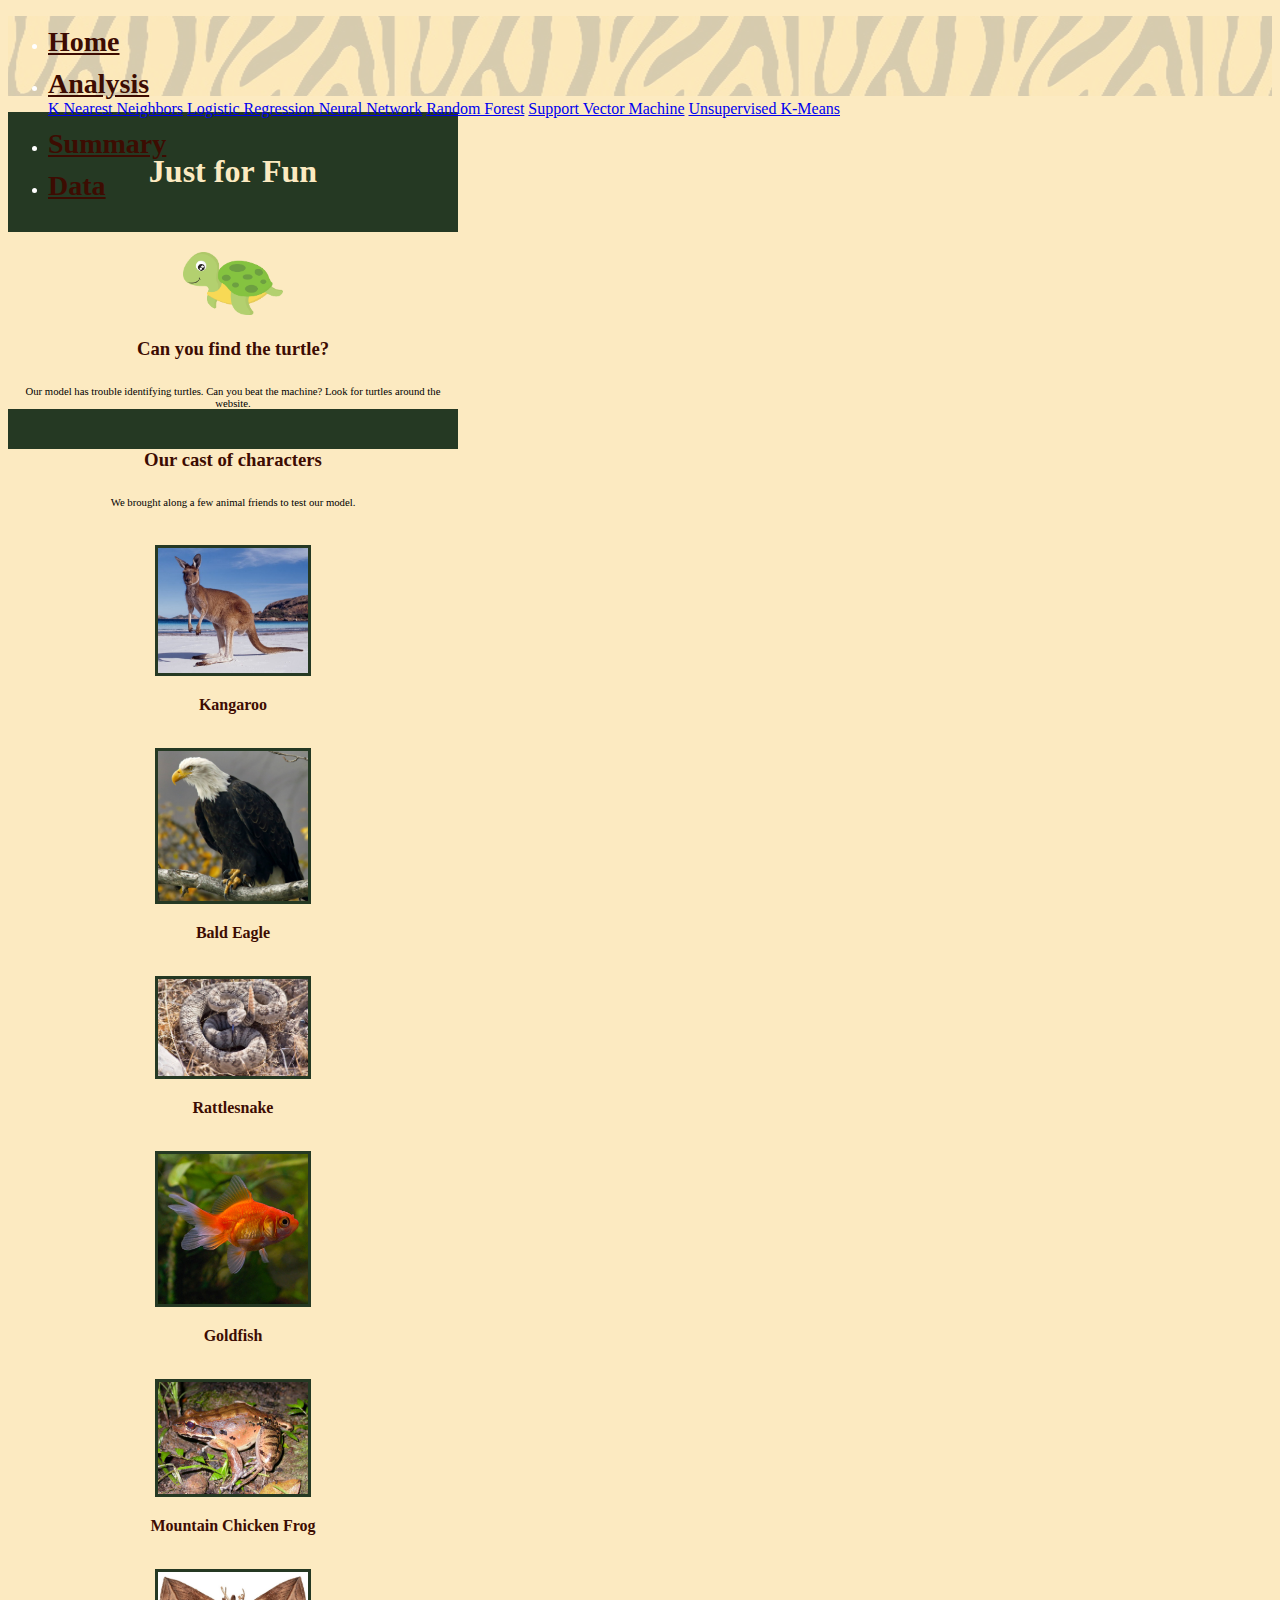
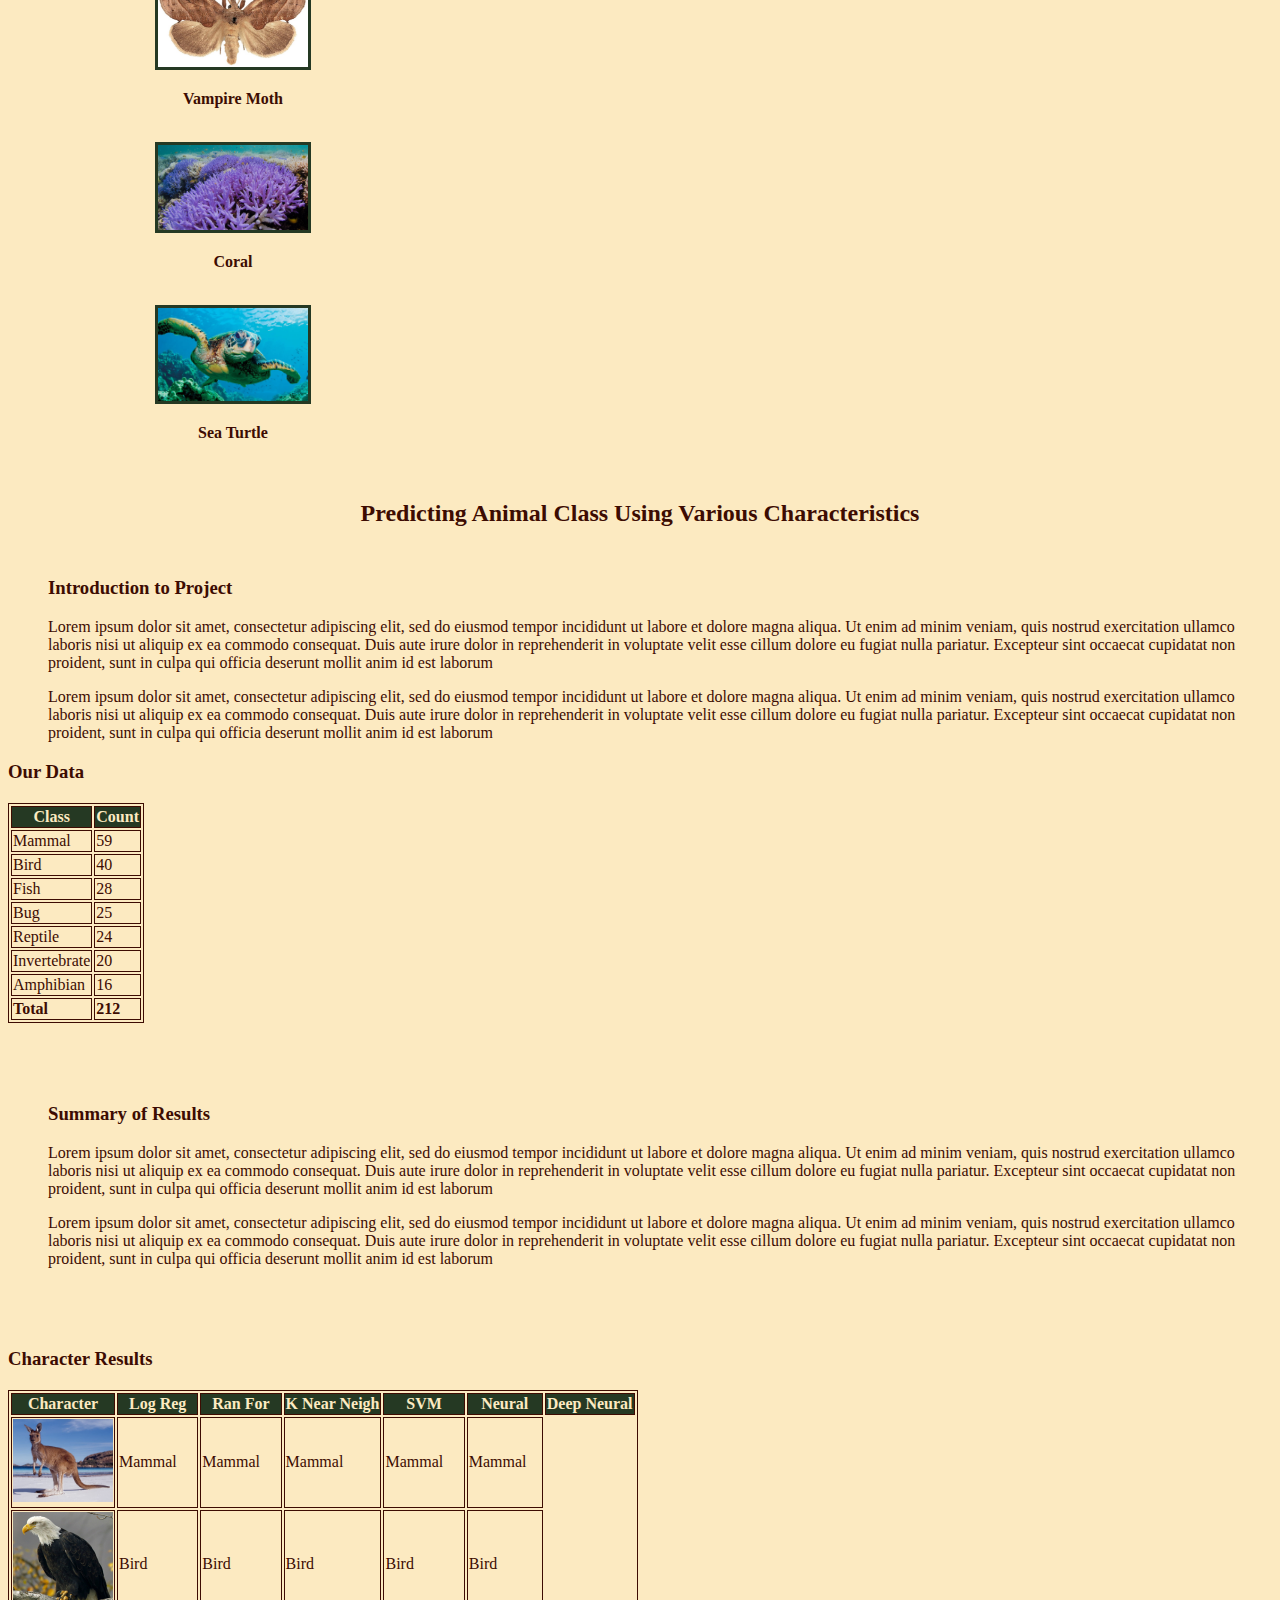
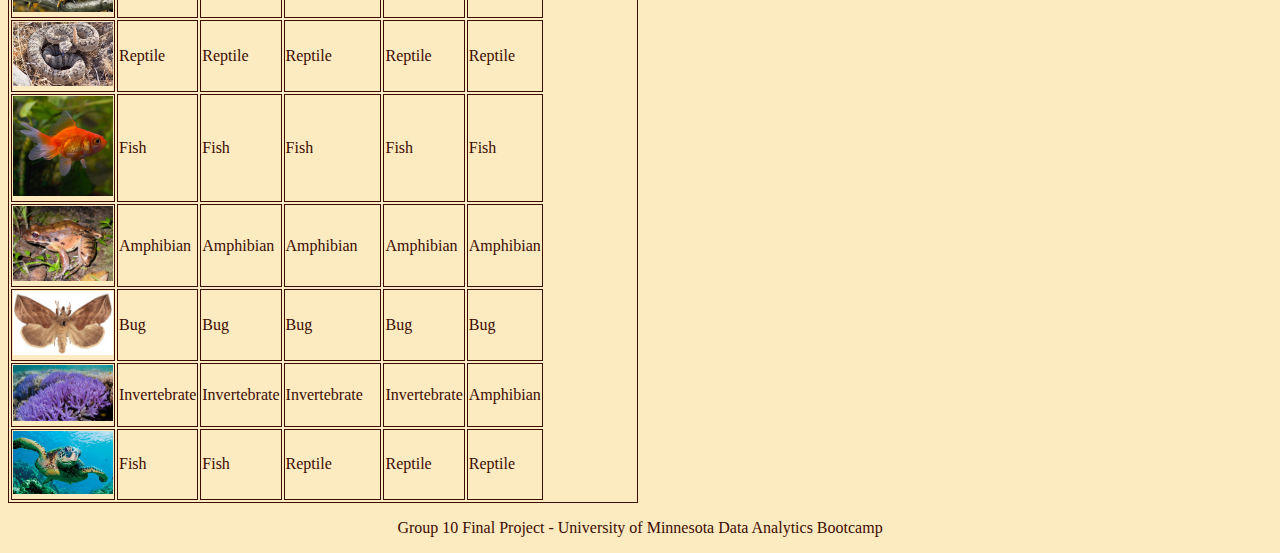
==== index.html @ 649827b8 "Fixed path issues" ====
<!DOCTYPE html>
<html lang="en">

<!-- Head -->
<head>
  <meta charset="UTF-8">
  <title>Animal Classification</title>

  <!--Bootstrap-->
  <link rel="stylesheet" href="https://cdn.jsdelivr.net/npm/bootstrap@4.5.3/dist/css/bootstrap.min.css" integrity="sha384-TX8t27EcRE3e/ihU7zmQxVncDAy5uIKz4rEkgIXeMed4M0jlfIDPvg6uqKI2xXr2" crossorigin="anonymous">
  
  <!-- Our CSS -->
  <link rel="stylesheet" type="text/css" href="./static/css/style.css">

</head>

<!-- Navbar -->
<nav>
  <ul class="nav justify-content-left">
    <li class="nav-item">
      <a class="nav-link active" href="index.html">Home</a>
    </li>

    <li class="nav-item dropdown">
      <a class="nav-link dropdown-toggle" href="#" id="navbarDropdown" role="button" data-toggle="dropdown" aria-haspopup="true" aria-expanded="false">
        Analysis
      </a>
      <div class="dropdown-menu" aria-labelledby="navbarDropdown">
        <a class="dropdown-item" href="k_nearest_neighbors.html">K Nearest Neighbors</a>        
        <a class="dropdown-item" href="logistic_regression.html">Logistic Regression </a>
        <a class="dropdown-item" href="neural_network.html">Neural Network</a>
        <a class="dropdown-item" href="random_forest.html">Random Forest</a>
        <a class="dropdown-item" href="support_vector.html">Support Vector Machine</a>
        <a class="dropdown-item" href="k_means.html">Unsupervised K-Means</a>
      </div>
    </li>
  <li class="nav-item">
      <a class="nav-link" href="summary.html">Summary</a>
    </li>
    <li class="nav-item">
      <a class="nav-link" href="data.html">Data</a>
    </li>

  </ul>
</nav>

<!-- Body -->
<body>
  <div class="container-fluid">
    <div class="row">
      <!-- Sidebar -->
      <aside class="col-sm-3" id="sidebar">
        <div class="sidebar-header">
          <h1>Just for Fun</h1>
        </div>

        <div class="card mx-auto" >
          <img src = "../../resources/turtle.png" class="mx-auto turtle">
          <div class="card-body">
             <h3 class="card-title">Can you find the turtle?</h3>
             <h6 class="card-text">Our model has trouble identifying turtles.  Can you beat the machine?  Look for turtles around the website.</h4>
          </div>
        </div>
        
        <div class = "card mx-auto characters" >
          <div class="card-body">
             <h3 class="card-title">Our cast of characters</h3>
             <h6 class = "card-text">We brought along a few animal friends to test our model. <br><br></h6>
             <img src = "../../resources/kangaroo.jpg" class="mx-auto charimg">
             <p class="animal"> Kangaroo <br><br></p>
             <img src = "../../resources/eagle.jpg" class="mx-auto charimg">
             <p class="animal"> Bald Eagle <br><br></p>
             <img src = "../../resources/snake.jpg" class="mx-auto charimg">
             <p class="animal"> Rattlesnake <br><br></p>
             <img src = "../../resources/goldfish.jpg" class="mx-auto charimg">
             <p class="animal"> Goldfish <br><br></p>
             <img src = "../../resources/frog.jpg" class="mx-auto charimg">
             <p class="animal"> Mountain Chicken Frog <br><br></p>
             <img src = "../../resources/moth.jpg" class="mx-auto charimg">
             <p class="animal"> Vampire Moth <br><br></p>
             <img src = "../../resources/coral.jpg" class="mx-auto charimg">
             <p class="animal"> Coral <br><br></p>
             <img src = "../../resources/seaturtle.jpg" class="mx-auto charimg">
             <p class="animal"> Sea Turtle <br><br></p>
          </div>
        </div>  

      </aside>

      <!-- Page Content -->
      <div class="col-sm-9" id="content">
        <div class="row">
          <div class = "col-12 title">
            <h2> Predicting Animal Class Using Various Characteristics</h2>
          </div>          
        </div>

        <div class="row">
          <!-- Project Intro -->
          <div class="col-6 intro">
             <h3>Introduction to Project</h3>

             <p>Lorem ipsum dolor sit amet, consectetur adipiscing elit, sed do eiusmod tempor incididunt ut labore et dolore magna aliqua. Ut enim ad minim veniam, quis nostrud exercitation ullamco laboris nisi ut aliquip ex ea commodo consequat. Duis aute irure dolor in reprehenderit in voluptate velit esse cillum dolore eu fugiat nulla pariatur. Excepteur sint occaecat cupidatat non proident, sunt in culpa qui officia deserunt mollit anim id est laborum</p>

             <p>Lorem ipsum dolor sit amet, consectetur adipiscing elit, sed do eiusmod tempor incididunt ut labore et dolore magna aliqua. Ut enim ad minim veniam, quis nostrud exercitation ullamco laboris nisi ut aliquip ex ea commodo consequat. Duis aute irure dolor in reprehenderit in voluptate velit esse cillum dolore eu fugiat nulla pariatur. Excepteur sint occaecat cupidatat non proident, sunt in culpa qui officia deserunt mollit anim id est laborum</p>
          </div>  
          <!-- Data Info Table -->
          <div class="col-4 offset-1 DataInfo">
            <h3> Our Data</h3>

            <table class="table table-sm table-bordered" id=DataTable>
              <thead>
                <tr>
                  <th>Class</th>
                  <th>Count</th>
                </tr>
              </thead>
              <tbody>
                <tr>
                  <td>Mammal</td>
                  <td>59</td>
                </tr>
                <tr>
                  <td>Bird</td>
                  <td>40</td>
                </tr>
                <tr>
                  <td>Fish</td>
                  <td>28</td>
                </tr>
                <tr>
                  <td>Bug</td>
                  <td>25</td>
                </tr>
                <tr>
                  <td>Reptile</td>
                  <td>24</td>
                </tr>
                <tr>
                  <td>Invertebrate</td>
                  <td>20</td>
                </tr>
                <tr>
                  <td>Amphibian</td>
                  <td>16</td>
                </tr>
                <tr class=trfinal>
                  <td>Total</td>
                  <td>212</td>
                </tr>
              </tbody>
            </table>

          </div>   
        </div>
        
        <div class="row">
          <!-- Summary of Results -->
          <div class="col-6 results">
            <h3>Summary of Results</h3>

            <p>Lorem ipsum dolor sit amet, consectetur adipiscing elit, sed do eiusmod tempor incididunt ut labore et dolore magna aliqua. Ut enim ad minim veniam, quis nostrud exercitation ullamco laboris nisi ut aliquip ex ea commodo consequat. Duis aute irure dolor in reprehenderit in voluptate velit esse cillum dolore eu fugiat nulla pariatur. Excepteur sint occaecat cupidatat non proident, sunt in culpa qui officia deserunt mollit anim id est laborum</p>

            <p>Lorem ipsum dolor sit amet, consectetur adipiscing elit, sed do eiusmod tempor incididunt ut labore et dolore magna aliqua. Ut enim ad minim veniam, quis nostrud exercitation ullamco laboris nisi ut aliquip ex ea commodo consequat. Duis aute irure dolor in reprehenderit in voluptate velit esse cillum dolore eu fugiat nulla pariatur. Excepteur sint occaecat cupidatat non proident, sunt in culpa qui officia deserunt mollit anim id est laborum</p>
          </div> 
          
          <!-- Character Results Table -->
          <div class="col-4 offset-1 CharResults">
            <h3> Character Results</h3>
          
            <table class="table table-sm table-bordered" id=CharTable>
                        <thead>
                          <tr>
                            <th>Character</th>
                            <th>Log Reg</th>
                            <th>Ran For</th>
                            <th>K Near Neigh</th>
                            <th>SVM</th>
                            <th>Neural</th>
                            <th>Deep Neural</th>
                          </tr>
                        </thead>
                        <tbody>
                          <tr>
                            <td><img src = "../../resources/kangaroo.jpg"></td>
                            <td>Mammal</td>
                            <td>Mammal</td>
                            <td>Mammal</td>
                            <td>Mammal</td>
                            <td>Mammal</td>
                          </tr>
                          <tr>
                            <td><img src = "../../resources/eagle.jpg"></td>
                            <td>Bird</td>
                            <td>Bird</td>
                            <td>Bird</td>
                            <td>Bird</td>
                            <td>Bird</td>
                          </tr>
                          <tr>
                            <td><img src = "../../resources/snake.jpg"></td>
                            <td>Reptile</td>
                            <td>Reptile</td>
                            <td>Reptile</td>
                            <td>Reptile</td>
                            <td>Reptile</td>
                          </tr>
                          <tr>
                            <td><img src = "../../resources/goldfish.jpg"></td>
                            <td>Fish</td>
                            <td>Fish</td>
                            <td>Fish</td>
                            <td>Fish</td>
                            <td>Fish</td>
                          </tr>
                          <tr>
                            <td><img src = "../../resources/frog.jpg"></td>
                            <td>Amphibian</td>
                            <td>Amphibian</td>
                            <td>Amphibian</td>
                            <td>Amphibian</td>
                            <td>Amphibian</td>
                          </tr>
                          <tr>
                            <td><img src = "../../resources/moth.jpg"></td>
                            <td>Bug</td>
                            <td>Bug</td>
                            <td>Bug</td>
                            <td>Bug</td>
                            <td>Bug</td>
                          </tr>
                          <tr>
                            <td><img src = "../../resources/coral.jpg"></td>
                            <td>Invertebrate</td>
                            <td>Invertebrate</td>
                            <td>Invertebrate</td>
                            <td>Invertebrate</td>
                            <td>Amphibian</td>
                          </tr>
                          <tr>
                            <td><img src = "../../resources/seaturtle.jpg"></td>
                            <td>Fish</td>
                            <td>Fish</td>
                            <td>Reptile</td>
                            <td>Reptile</td>
                            <td>Reptile</td>
                          </tr>
                        </tbody>
                      </table>
          
                    </div>   

        </div>

      </div>
    </div>
  </div>


  <!-- Footer  -->
  <div class="row">
    <div class = "col-12" >
      <div id="footer">
        <p>Group 10 Final Project - University of Minnesota Data Analytics Bootcamp</p>
      </div>
    </div>
  </div>
  
  <!-- D3 -->
  <script src="https://d3js.org/d3.v5.js"></script>

  <!-- Our JavaScript -->
  <script type="text/javascript" src="../static/js/logic.js"></script>
  
  <!-- Bootstrap Javascript -->
  <script src="https://code.jquery.com/jquery-3.5.1.slim.min.js" integrity="sha384-DfXdz2htPH0lsSSs5nCTpuj/zy4C+OGpamoFVy38MVBnE+IbbVYUew+OrCXaRkfj" crossorigin="anonymous"></script>
  <script src="https://cdn.jsdelivr.net/npm/popper.js@1.16.1/dist/umd/popper.min.js" integrity="sha384-9/reFTGAW83EW2RDu2S0VKaIzap3H66lZH81PoYlFhbGU+6BZp6G7niu735Sk7lN" crossorigin="anonymous"></script>
  <script src="https://stackpath.bootstrapcdn.com/bootstrap/4.5.2/js/bootstrap.min.js" integrity="sha384-B4gt1jrGC7Jh4AgTPSdUtOBvfO8shuf57BaghqFfPlYxofvL8/KUEfYiJOMMV+rV" crossorigin="anonymous"></script>
</body>

</html>
---- static/css/style.css ----
body {background-color: #fceac1;}

.nav {
  background-color:rgba(255, 255, 255, 0.2);
  background-image:url(../../resources/navbar.png);
  background-position:top left;
  background-repeat:repeat;
  background-attachment:fixed;
  color:white;
  height: 80px;
}

.nav-link {
  color: #3d0c02;
  font-size: 28px;
  font-weight: bold;
}

.nav-item {
  padding-top: 10px;
}

.nav-link:hover {
  color: #882d17;
}

#sidebar {
    max-width: 450px; 
  min-height: 100vh;
  background: #253923;
}

#sidebar .sidebar-header {
  padding: 20px;
  text-align: center;
  color: #fceac1
}

@media only screen and (max-width: 900px) { 
  #sidebar { 
      display: none; 
  } 
}

.card {
  background-color: #fceac1;
  text-align: center;
  padding-top: 20px;
  margin-bottom: 40px;
  margin-left: 0px;
  margin-right: 0px;
}  

.turtle {
  width: 100px !important;
  display: inline;
}

.characters {
  padding-top: 0px;
}

.charimg {
  border-style: solid;
  border-width: 3px;
  border-color: #253923;
}

h6 {
  font-weight:normal;
}

.card img {
  width: 150px;
}

.animal {
  font-weight:bold;
}

.title {
  margin-bottom: 50px;
  }
  
.intro {
  margin-left: 40px;
}

h2 {
  margin-top: 20px;
  color: #3d0c02;
  font-weight: bold;
  text-align: center;
}

h3 {
  color: #3d0c02;
  font-weight: bold;
}

p {
  color: #3d0c02;
  }

table.table-bordered{
    border:1px; 
    border-color: #3d0c02;
    border-style: solid;
    margin-top:20px;
  }
table.table-bordered > thead > tr > th{
    border:1px; 
    border-color: #3d0c02;
    border-style: solid;
    background-color: #253923;
    color: #fceac1;
}
table.table-bordered > tbody > tr > td{
    border:1px; 
    border-color: #3d0c02;
    border-style: solid;
    color: #3d0c02
}

.trfinal {
  font-weight: bold;
}

.results {
  margin-left: 40px;
  margin-top: 80px;
}

.CharResults {
  margin-top: 80px;
}

.table img {
  width: 100px;
}

#footer {
  text-align: center;
}
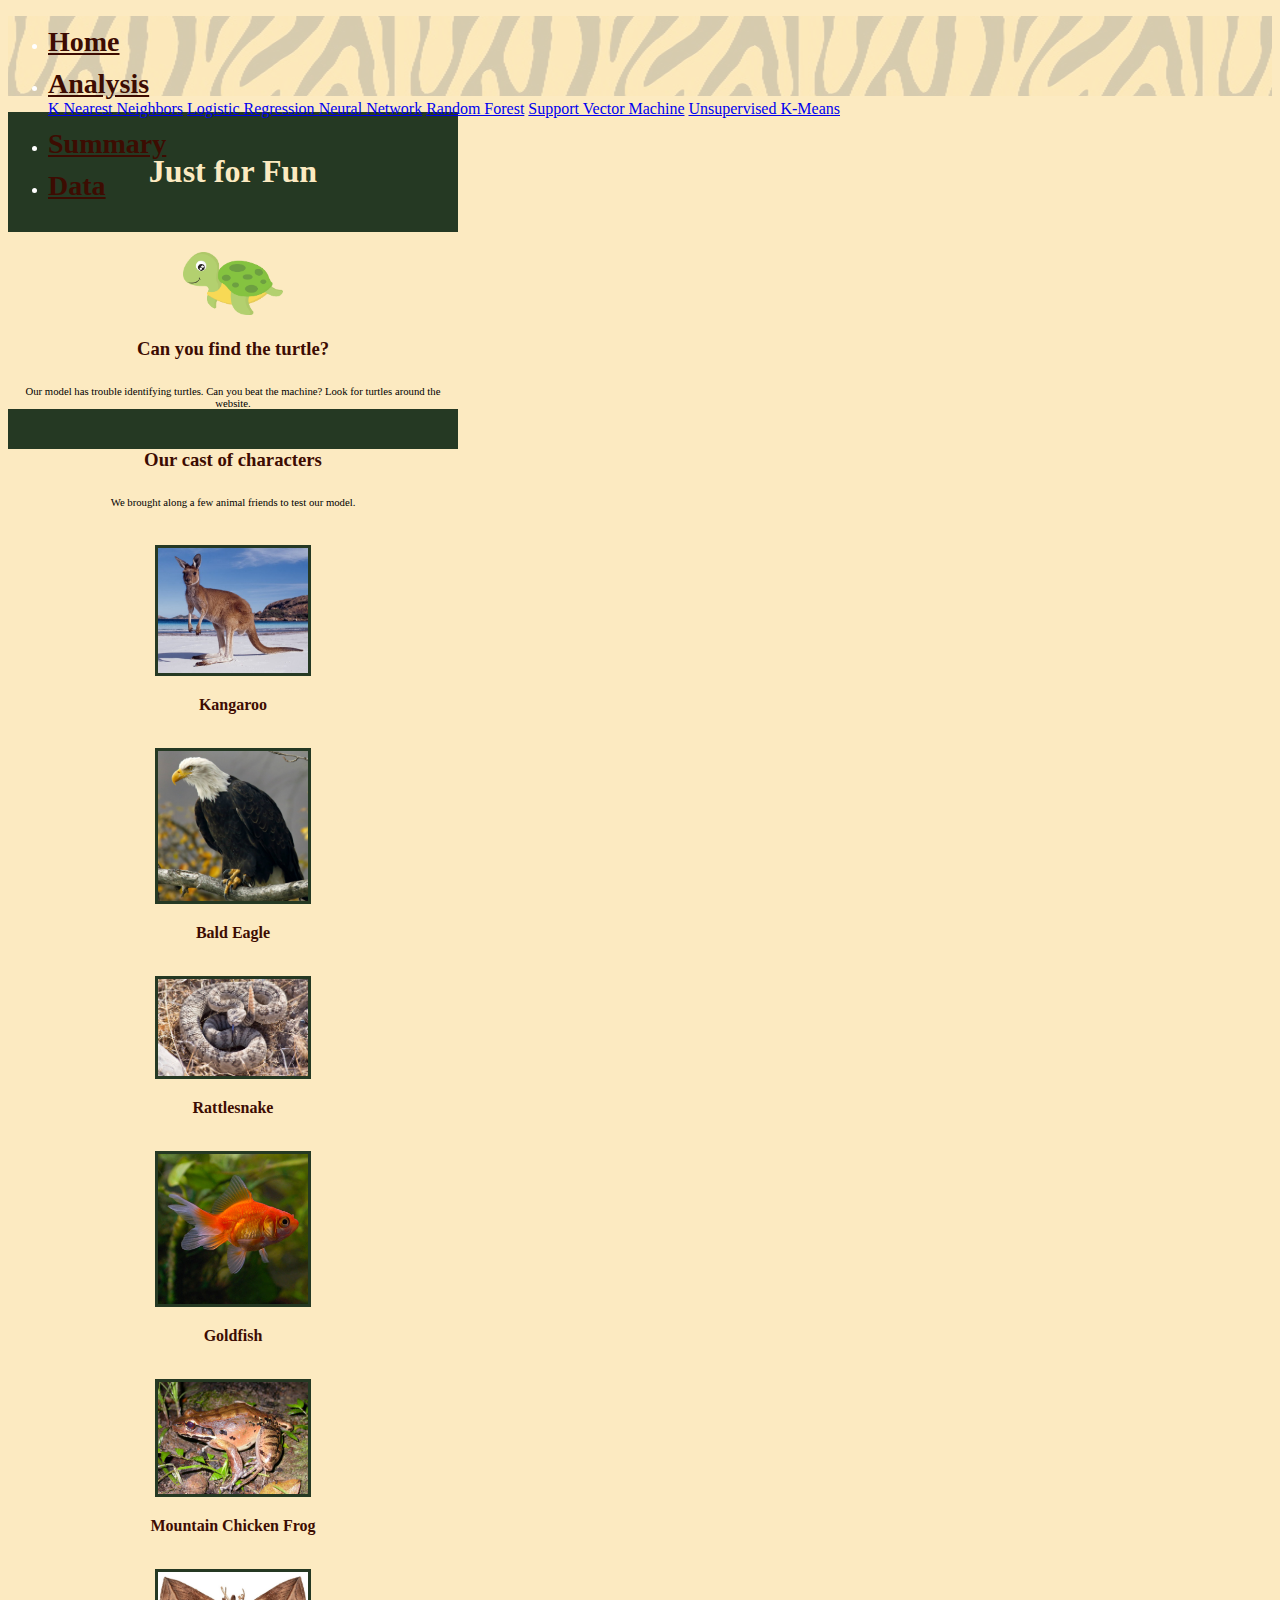
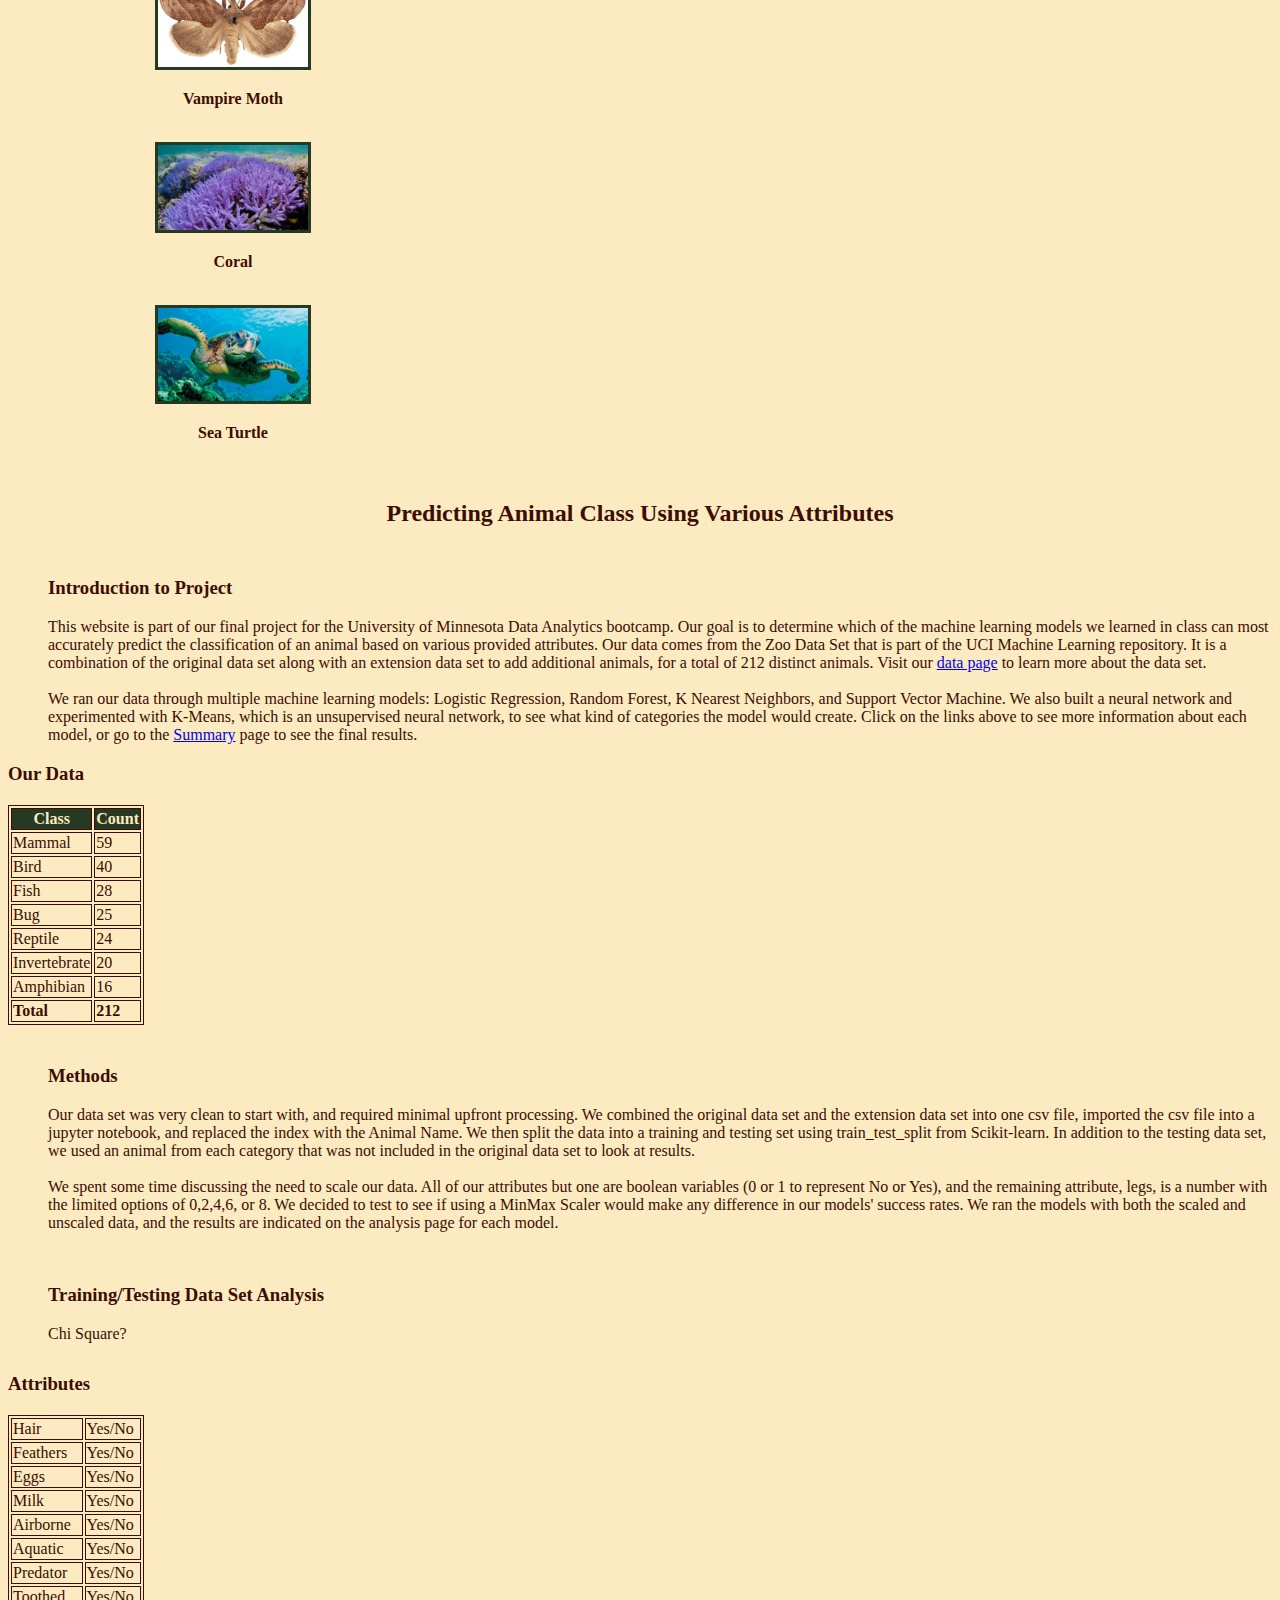
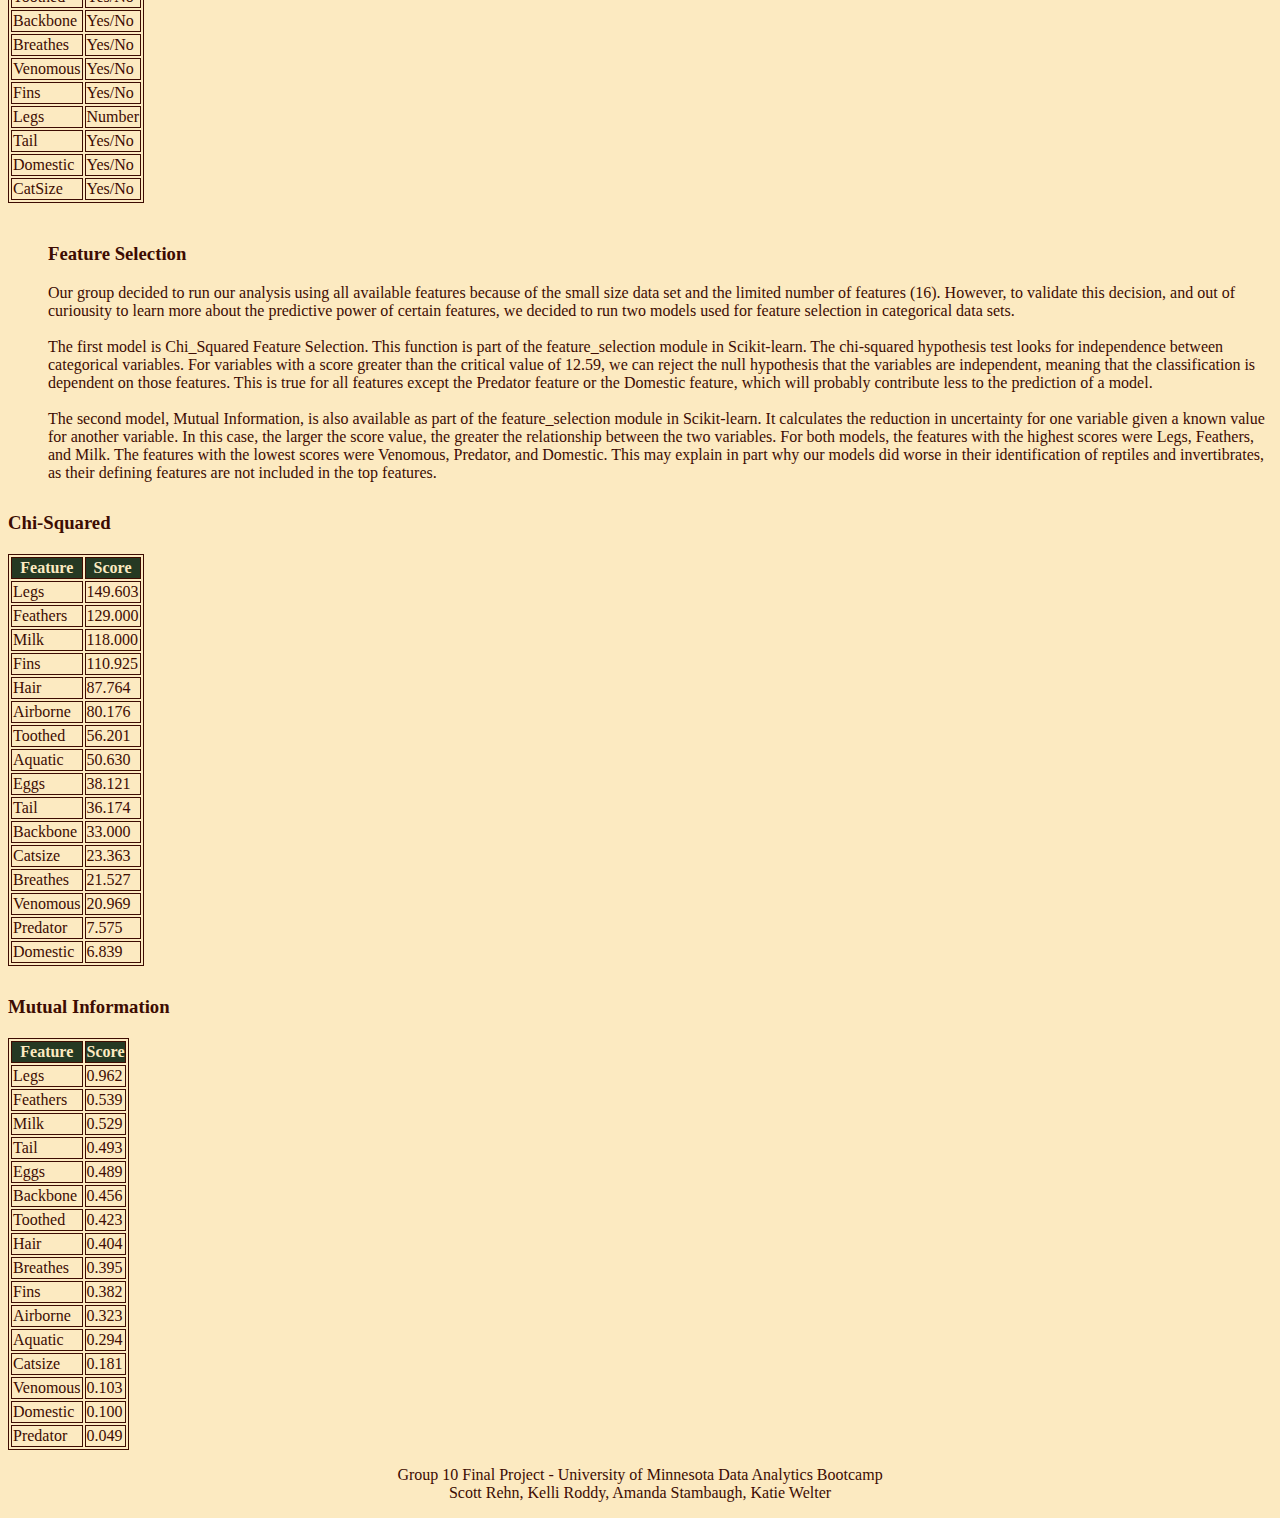
==== commit 5f0eca59: "updates to html" ====
--- a/index.html
+++ b/index.html
@@ -5,6 +5,9 @@
 <head>
   <meta charset="UTF-8">
   <title>Animal Classification</title>
+
+  <!-- Favicon -->
+  <link rel="shortcut icon" href="../../resources/icon_turtle.png">
 
   <!--Bootstrap-->
   <link rel="stylesheet" href="https://cdn.jsdelivr.net/npm/bootstrap@4.5.3/dist/css/bootstrap.min.css" integrity="sha384-TX8t27EcRE3e/ihU7zmQxVncDAy5uIKz4rEkgIXeMed4M0jlfIDPvg6uqKI2xXr2" crossorigin="anonymous">
@@ -91,7 +94,7 @@
       <div class="col-sm-9" id="content">
         <div class="row">
           <div class = "col-12 title">
-            <h2> Predicting Animal Class Using Various Characteristics</h2>
+            <h2> Predicting Animal Class Using Various Attributes</h2>
           </div>          
         </div>
 
@@ -100,15 +103,25 @@
           <div class="col-6 intro">
              <h3>Introduction to Project</h3>
 
-             <p>Lorem ipsum dolor sit amet, consectetur adipiscing elit, sed do eiusmod tempor incididunt ut labore et dolore magna aliqua. Ut enim ad minim veniam, quis nostrud exercitation ullamco laboris nisi ut aliquip ex ea commodo consequat. Duis aute irure dolor in reprehenderit in voluptate velit esse cillum dolore eu fugiat nulla pariatur. Excepteur sint occaecat cupidatat non proident, sunt in culpa qui officia deserunt mollit anim id est laborum</p>
-
-             <p>Lorem ipsum dolor sit amet, consectetur adipiscing elit, sed do eiusmod tempor incididunt ut labore et dolore magna aliqua. Ut enim ad minim veniam, quis nostrud exercitation ullamco laboris nisi ut aliquip ex ea commodo consequat. Duis aute irure dolor in reprehenderit in voluptate velit esse cillum dolore eu fugiat nulla pariatur. Excepteur sint occaecat cupidatat non proident, sunt in culpa qui officia deserunt mollit anim id est laborum</p>
-          </div>  
+             <p>This website is part of our final project for the University of Minnesota Data Analytics bootcamp.  
+               Our goal is to determine which of the machine learning models we learned in class can most accurately
+               predict the classification of an animal based on various provided attributes.  Our data comes from the 
+               Zoo Data Set that is part of the UCI Machine Learning repository.  It is a combination of the original
+               data set along with an extension data set to add additional animals, for a total of 212 distinct animals.
+               Visit our <a href = "https://rabscuttle.github.io/data.html">data page</a> to learn more about the data set.
+               <br><br>
+               We ran our data through multiple machine learning models: Logistic Regression, Random Forest, K Nearest
+               Neighbors, and Support Vector Machine.  We also built a neural network and experimented with K-Means,
+               which is an unsupervised neural network, to see what kind of categories the model would create.  
+               Click on the links above to see more information about each model, or go to the <a href = "https://rabscuttle.github.io/summary.html">Summary</a> page to see the final results.
+             </p>
+          
+            </div>  
           <!-- Data Info Table -->
-          <div class="col-4 offset-1 DataInfo">
+          <div class="col-4 offset-1">
             <h3> Our Data</h3>
 
-            <table class="table table-sm table-bordered" id=DataTable>
+            <table class="table table-sm table-bordered">
               <thead>
                 <tr>
                   <th>Class</th>
@@ -155,100 +168,298 @@
         </div>
         
         <div class="row">
-          <!-- Summary of Results -->
-          <div class="col-6 results">
-            <h3>Summary of Results</h3>
-
-            <p>Lorem ipsum dolor sit amet, consectetur adipiscing elit, sed do eiusmod tempor incididunt ut labore et dolore magna aliqua. Ut enim ad minim veniam, quis nostrud exercitation ullamco laboris nisi ut aliquip ex ea commodo consequat. Duis aute irure dolor in reprehenderit in voluptate velit esse cillum dolore eu fugiat nulla pariatur. Excepteur sint occaecat cupidatat non proident, sunt in culpa qui officia deserunt mollit anim id est laborum</p>
-
-            <p>Lorem ipsum dolor sit amet, consectetur adipiscing elit, sed do eiusmod tempor incididunt ut labore et dolore magna aliqua. Ut enim ad minim veniam, quis nostrud exercitation ullamco laboris nisi ut aliquip ex ea commodo consequat. Duis aute irure dolor in reprehenderit in voluptate velit esse cillum dolore eu fugiat nulla pariatur. Excepteur sint occaecat cupidatat non proident, sunt in culpa qui officia deserunt mollit anim id est laborum</p>
+          <!-- Methods -->
+          <div class="col-6 methods">
+            <h3>Methods</h3>
+
+            <p>Our data set was very clean to start with, and required minimal upfront processing.  We combined
+               the original data set and the extension data set into one csv file, imported the csv file into a 
+               jupyter notebook, and replaced the index with the Animal Name.  We then split the data into a training 
+               and testing set using train_test_split from Scikit-learn.  In addition to the testing data set, we used 
+               an animal from each category that was not included in the original data set to look at results.
+              <br><br>
+               We spent some time discussing the need to scale our data.  All of our attributes but one are boolean
+               variables (0 or 1 to represent No or Yes), and the remaining attribute, legs, is a number with the limited
+               options of 0,2,4,6, or 8.  We decided to test to see if using a MinMax Scaler would make any difference
+               in our models' success rates.  We ran the models with both the scaled and unscaled data, and the results
+               are indicated on the analysis page for each model.
+              </p><br>
+
+            <h3>Training/Testing Data Set Analysis</h3>
+            
+            <p>Chi Square? </p>
+            
           </div> 
           
-          <!-- Character Results Table -->
-          <div class="col-4 offset-1 CharResults">
-            <h3> Character Results</h3>
-          
-            <table class="table table-sm table-bordered" id=CharTable>
-                        <thead>
-                          <tr>
-                            <th>Character</th>
-                            <th>Log Reg</th>
-                            <th>Ran For</th>
-                            <th>K Near Neigh</th>
-                            <th>SVM</th>
-                            <th>Neural</th>
-                            <th>Deep Neural</th>
-                          </tr>
-                        </thead>
-                        <tbody>
-                          <tr>
-                            <td><img src = "../../resources/kangaroo.jpg"></td>
-                            <td>Mammal</td>
-                            <td>Mammal</td>
-                            <td>Mammal</td>
-                            <td>Mammal</td>
-                            <td>Mammal</td>
-                          </tr>
-                          <tr>
-                            <td><img src = "../../resources/eagle.jpg"></td>
-                            <td>Bird</td>
-                            <td>Bird</td>
-                            <td>Bird</td>
-                            <td>Bird</td>
-                            <td>Bird</td>
-                          </tr>
-                          <tr>
-                            <td><img src = "../../resources/snake.jpg"></td>
-                            <td>Reptile</td>
-                            <td>Reptile</td>
-                            <td>Reptile</td>
-                            <td>Reptile</td>
-                            <td>Reptile</td>
-                          </tr>
-                          <tr>
-                            <td><img src = "../../resources/goldfish.jpg"></td>
-                            <td>Fish</td>
-                            <td>Fish</td>
-                            <td>Fish</td>
-                            <td>Fish</td>
-                            <td>Fish</td>
-                          </tr>
-                          <tr>
-                            <td><img src = "../../resources/frog.jpg"></td>
-                            <td>Amphibian</td>
-                            <td>Amphibian</td>
-                            <td>Amphibian</td>
-                            <td>Amphibian</td>
-                            <td>Amphibian</td>
-                          </tr>
-                          <tr>
-                            <td><img src = "../../resources/moth.jpg"></td>
-                            <td>Bug</td>
-                            <td>Bug</td>
-                            <td>Bug</td>
-                            <td>Bug</td>
-                            <td>Bug</td>
-                          </tr>
-                          <tr>
-                            <td><img src = "../../resources/coral.jpg"></td>
-                            <td>Invertebrate</td>
-                            <td>Invertebrate</td>
-                            <td>Invertebrate</td>
-                            <td>Invertebrate</td>
-                            <td>Amphibian</td>
-                          </tr>
-                          <tr>
-                            <td><img src = "../../resources/seaturtle.jpg"></td>
-                            <td>Fish</td>
-                            <td>Fish</td>
-                            <td>Reptile</td>
-                            <td>Reptile</td>
-                            <td>Reptile</td>
-                          </tr>
-                        </tbody>
-                      </table>
-          
-                    </div>   
+          <!-- Attributes Table -->
+          <div class="col-4 offset-1 Attr">
+            <h3> Attributes</h3>
+          
+            <table class="table table-sm table-bordered">
+              <tbody>
+                <tr>
+                  <td>Hair</td>
+                  <td>Yes/No</td>
+                </tr>
+                <tr>
+                  <td>Feathers</td>
+                  <td>Yes/No</td>
+                </tr>
+                <tr>
+                  <td>Eggs</td>
+                  <td>Yes/No</td>
+                </tr>
+                <tr>
+                  <td>Milk</td>
+                  <td>Yes/No</td>
+                </tr>
+                <tr>
+                  <td>Airborne</td>
+                  <td>Yes/No</td>
+                </tr>
+                <tr>
+                  <td>Aquatic</td>
+                  <td>Yes/No</td>
+                </tr>
+                <tr>
+                  <td>Predator</td>
+                  <td>Yes/No</td>
+                </tr>
+                <tr>
+                  <td>Toothed</td>
+                  <td>Yes/No</td>
+                </tr>
+                <tr>
+                  <td>Backbone</td>
+                  <td>Yes/No</td>
+                </tr>
+                <tr>
+                  <td>Breathes</td>
+                  <td>Yes/No</td>
+                </tr>
+                <tr>
+                  <td>Venomous</td>
+                  <td>Yes/No</td>
+                </tr>
+                <tr>
+                  <td>Fins</td>
+                  <td>Yes/No</td>
+                </tr>
+                <tr>
+                  <td>Legs</td>
+                  <td>Number</td>
+                </tr>
+                <tr>
+                  <td>Tail</td>
+                  <td>Yes/No</td>
+                </tr>
+                <tr>
+                  <td>Domestic</td>
+                  <td>Yes/No</td>
+                </tr>
+                <tr>
+                  <td>CatSize</td>
+                  <td>Yes/No</td>
+                </tr>
+              </tbody>
+            </table>
+          
+          </div>   
+
+        </div>
+
+        <div class="row">
+          <!-- Methods -->
+          <div class="col-6 methods">
+            <h3>Feature Selection</h3>
+
+            <p> Our group decided to run our analysis using all available features because of the small size 
+                data set and the limited number of features (16).  However, to validate this decision, and out 
+                of curiousity to learn more about the predictive power of certain features, we decided to 
+                run two models used for feature selection in categorical data sets.
+                <br><br>
+                The first model is Chi_Squared Feature Selection.  This function is part of the feature_selection
+                module in Scikit-learn.  The chi-squared hypothesis test looks for independence between categorical
+                variables.  For variables with a score greater than the critical value of 12.59, we can reject the null
+                hypothesis that the variables are independent, meaning that the classification is dependent on those features.
+                This is true for all features except the Predator feature or the Domestic feature, which will probably
+                contribute less to the prediction of a model.
+                <br><br>
+
+                The second model, Mutual Information, is also available as part of the feature_selection module
+                in Scikit-learn.  It calculates the reduction in uncertainty for one variable given a known value
+                for another variable. In this case, the larger the score value, the greater the relationship 
+                between the two variables.   
+
+                For both models, the features with the highest scores were Legs, Feathers, and Milk.  The features with
+                the lowest scores were Venomous, Predator, and Domestic.  This may explain in part why our models did
+                worse in their identification of reptiles and invertibrates, as their defining features are not included 
+                in the top features.
+
+              </p>
+            
+          </div> 
+          
+          <!-- Feature Tables -->
+          <div class="col-2 offset-1 Attr">
+            <h3> Chi-Squared </h3>
+          
+            <table class="table table-sm table-bordered">
+              <thead>
+                <tr>
+                  <th>Feature</th>
+                  <th>Score</th>
+                </tr>
+              </thead>
+              <tbody>
+                <tr>
+                  <td>Legs</td>
+                  <td>149.603</td>
+                </tr>
+                <tr>
+                  <td>Feathers</td>
+                  <td>129.000</td>
+                </tr>
+                <tr>
+                  <td>Milk</td>
+                  <td>118.000</td>
+                </tr>
+                <tr>
+                  <td>Fins</td>
+                  <td>110.925</td>
+                </tr>
+                <tr>
+                  <td>Hair</td>
+                  <td>87.764</td>
+                </tr>
+                <tr>
+                  <td>Airborne</td>
+                  <td>80.176</td>
+                </tr>
+                <tr>
+                  <td>Toothed</td>
+                  <td>56.201</td>
+                </tr>
+                <tr>
+                  <td>Aquatic</td>
+                  <td>50.630</td>
+                </tr>
+                <tr>
+                  <td>Eggs</td>
+                  <td>38.121</td>
+                </tr>
+                <tr>
+                  <td>Tail</td>
+                  <td>36.174</td>
+                </tr>
+                <tr>
+                  <td>Backbone</td>
+                  <td>33.000</td>
+                </tr>
+                <tr>
+                  <td>Catsize</td>
+                  <td>23.363</td>
+                </tr>
+                <tr>
+                  <td>Breathes</td>
+                  <td>21.527</td>
+                </tr>
+                <tr>
+                  <td>Venomous</td>
+                  <td>20.969</td>
+                </tr>
+                <tr>
+                  <td>Predator</td>
+                  <td>7.575</td>
+                </tr>
+                <tr>
+                  <td>Domestic</td>
+                  <td>6.839</td>
+                </tr>
+              </tbody>
+            </table>
+          
+          </div>
+          
+          <div class="col-2 Attr">
+            <h3> Mutual Information </h3>
+          
+            <table class="table table-sm table-bordered">
+              <thead>
+                <tr>
+                  <th>Feature</th>
+                  <th>Score</th>
+                </tr>
+              </thead>
+              <tbody>
+                <tr>
+                  <td>Legs</td>
+                  <td>0.962</td>
+                </tr>
+                <tr>
+                  <td>Feathers</td>
+                  <td>0.539</td>
+                </tr>
+                <tr>
+                  <td>Milk</td>
+                  <td>0.529</td>
+                </tr>
+                <tr>
+                  <td>Tail</td>
+                  <td>0.493</td>
+                </tr>
+                <tr>
+                  <td>Eggs</td>
+                  <td>0.489</td>
+                </tr>
+                <tr>
+                  <td>Backbone</td>
+                  <td>0.456</td>
+                </tr>
+                <tr>
+                  <td>Toothed</td>
+                  <td>0.423</td>
+                </tr>
+                <tr>
+                  <td>Hair</td>
+                  <td>0.404</td>
+                </tr>
+                <tr>
+                  <td>Breathes</td>
+                  <td>0.395</td>
+                </tr>
+                <tr>
+                  <td>Fins</td>
+                  <td>0.382</td>
+                </tr>
+                <tr>
+                  <td>Airborne</td>
+                  <td>0.323</td>
+                </tr>
+                <tr>
+                  <td>Aquatic</td>
+                  <td>0.294</td>
+                </tr>
+                <tr>
+                  <td>Catsize</td>
+                  <td>0.181</td>
+                </tr>
+                <tr>
+                  <td>Venomous</td>
+                  <td>0.103</td>
+                </tr>
+                <tr>
+                  <td>Domestic</td>
+                  <td>0.100</td>
+                </tr>
+                <tr>
+                  <td>Predator</td>
+                  <td>0.049</td>
+                </tr>
+              </tbody>
+            </table>
+          
+          </div>   
 
         </div>
 
@@ -261,7 +472,7 @@
   <div class="row">
     <div class = "col-12" >
       <div id="footer">
-        <p>Group 10 Final Project - University of Minnesota Data Analytics Bootcamp</p>
+        <p>Group 10 Final Project - University of Minnesota Data Analytics Bootcamp<br>Scott Rehn, Kelli Roddy, Amanda Stambaugh, Katie Welter</p>
       </div>
     </div>
   </div>
--- a/static/css/style.css
+++ b/static/css/style.css
@@ -98,6 +98,11 @@
   font-weight: bold;
 }
 
+h4 {
+  color: #3d0c02;
+  font-weight: bold;
+}
+
 p {
   color: #3d0c02;
   }
@@ -119,20 +124,20 @@
     border:1px; 
     border-color: #3d0c02;
     border-style: solid;
-    color: #3d0c02
+    color: #3d0c02;
 }
 
 .trfinal {
   font-weight: bold;
 }
 
-.results {
+.methods {
   margin-left: 40px;
-  margin-top: 80px;
+  margin-top: 40px;
 }
 
-.CharResults {
-  margin-top: 80px;
+.Attr {
+  margin-top: 30px;
 }
 
 .table img {
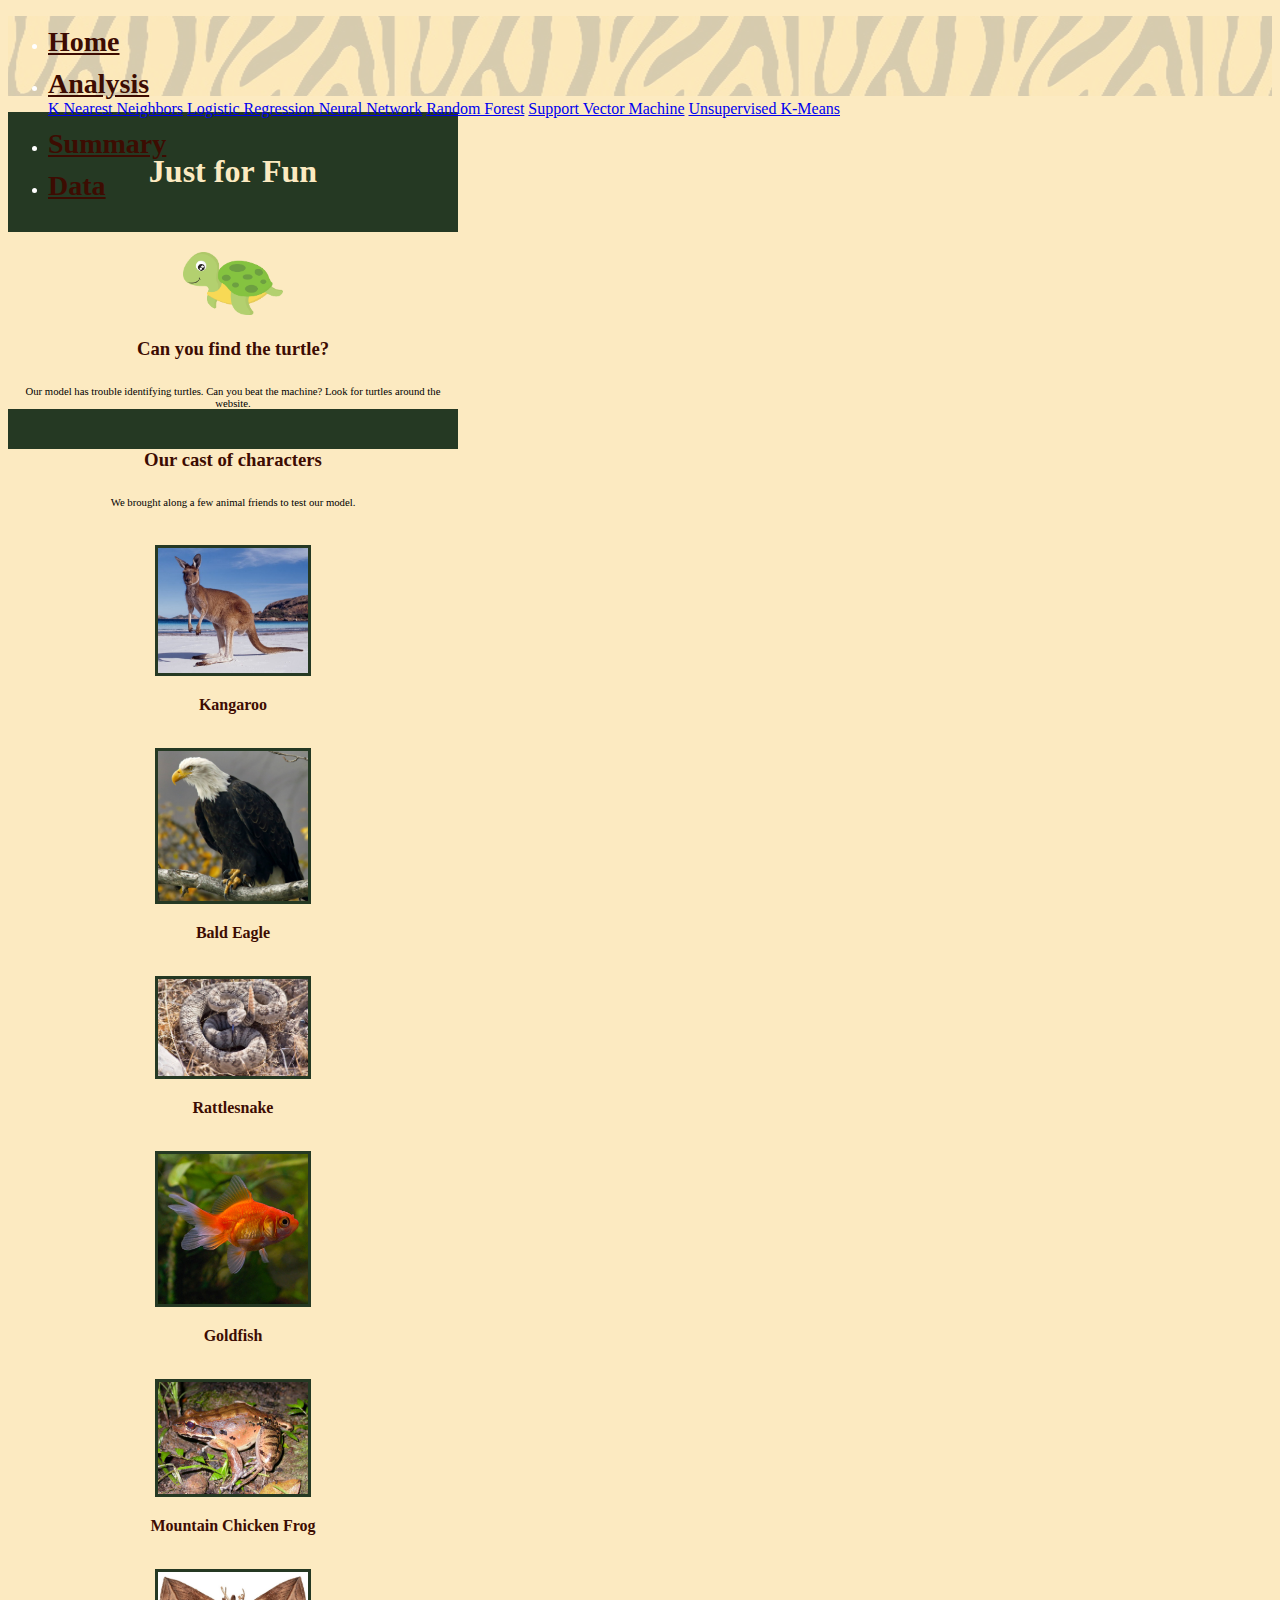
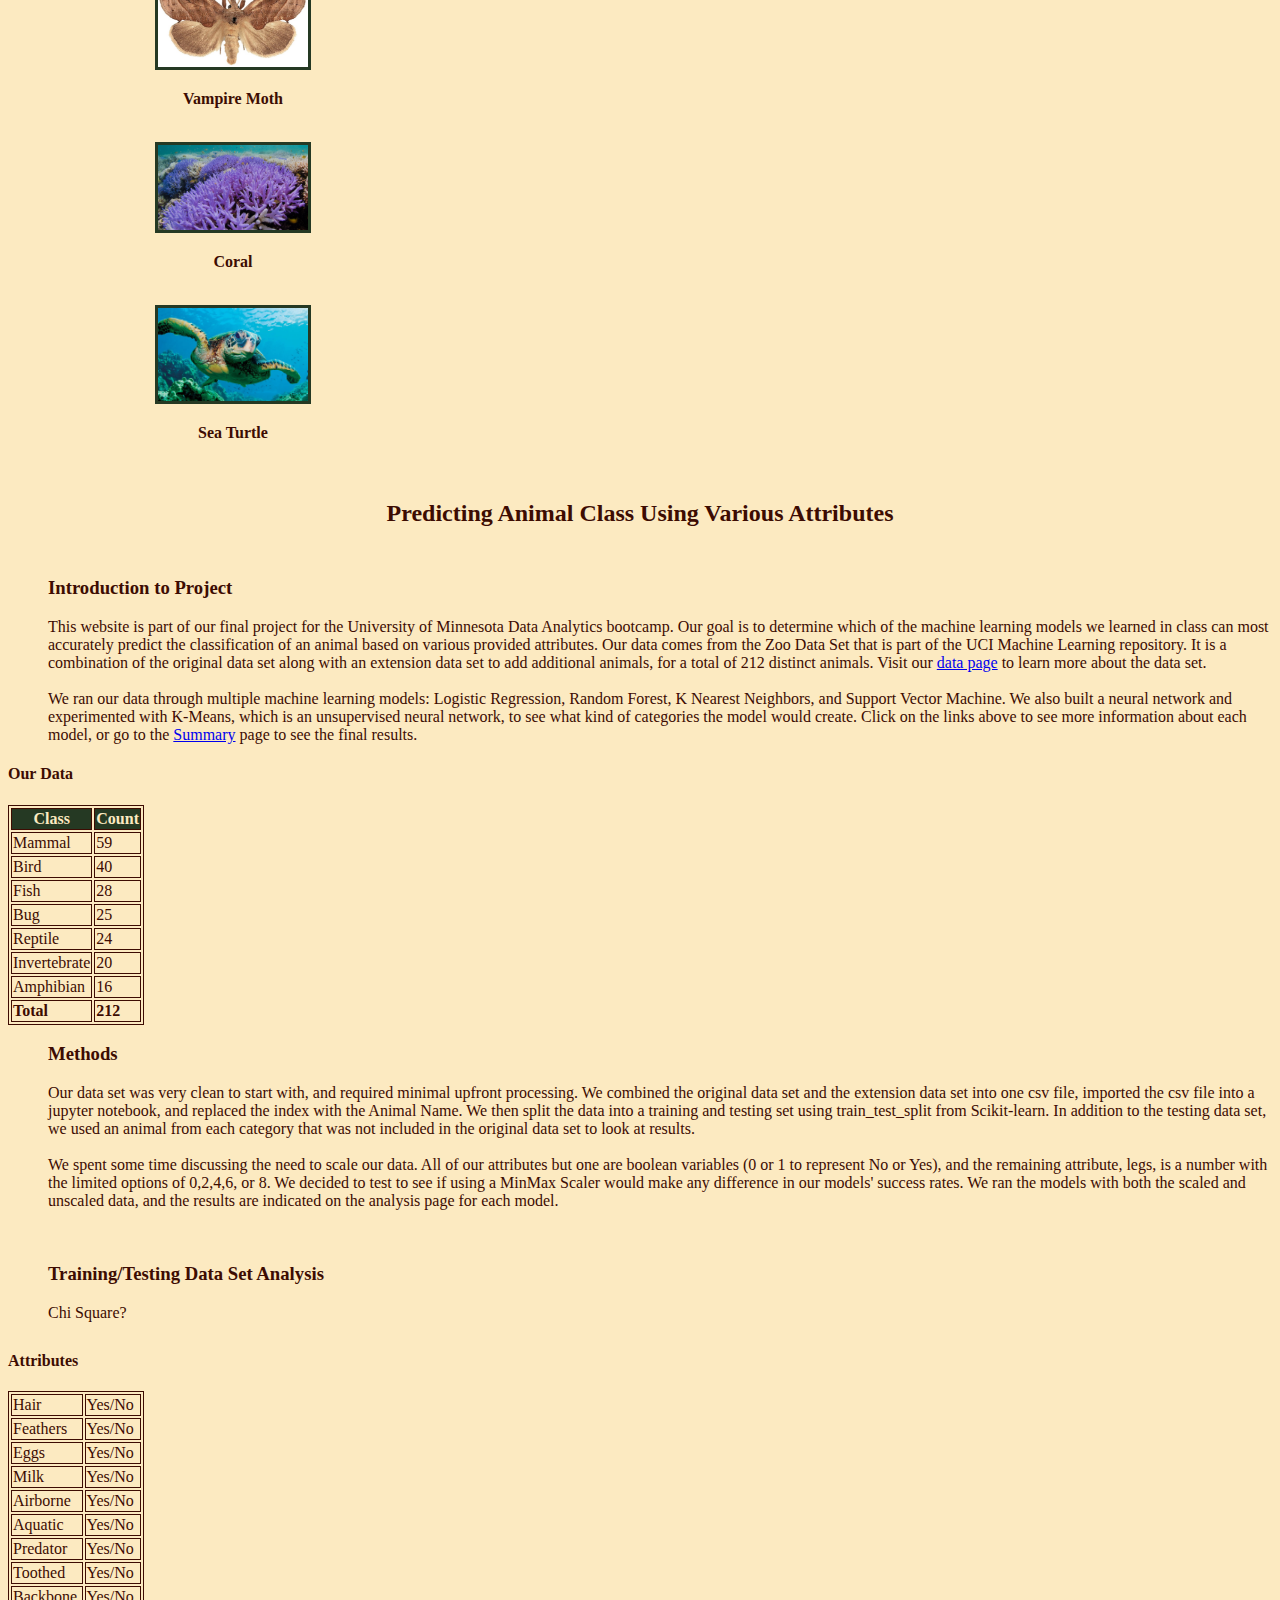
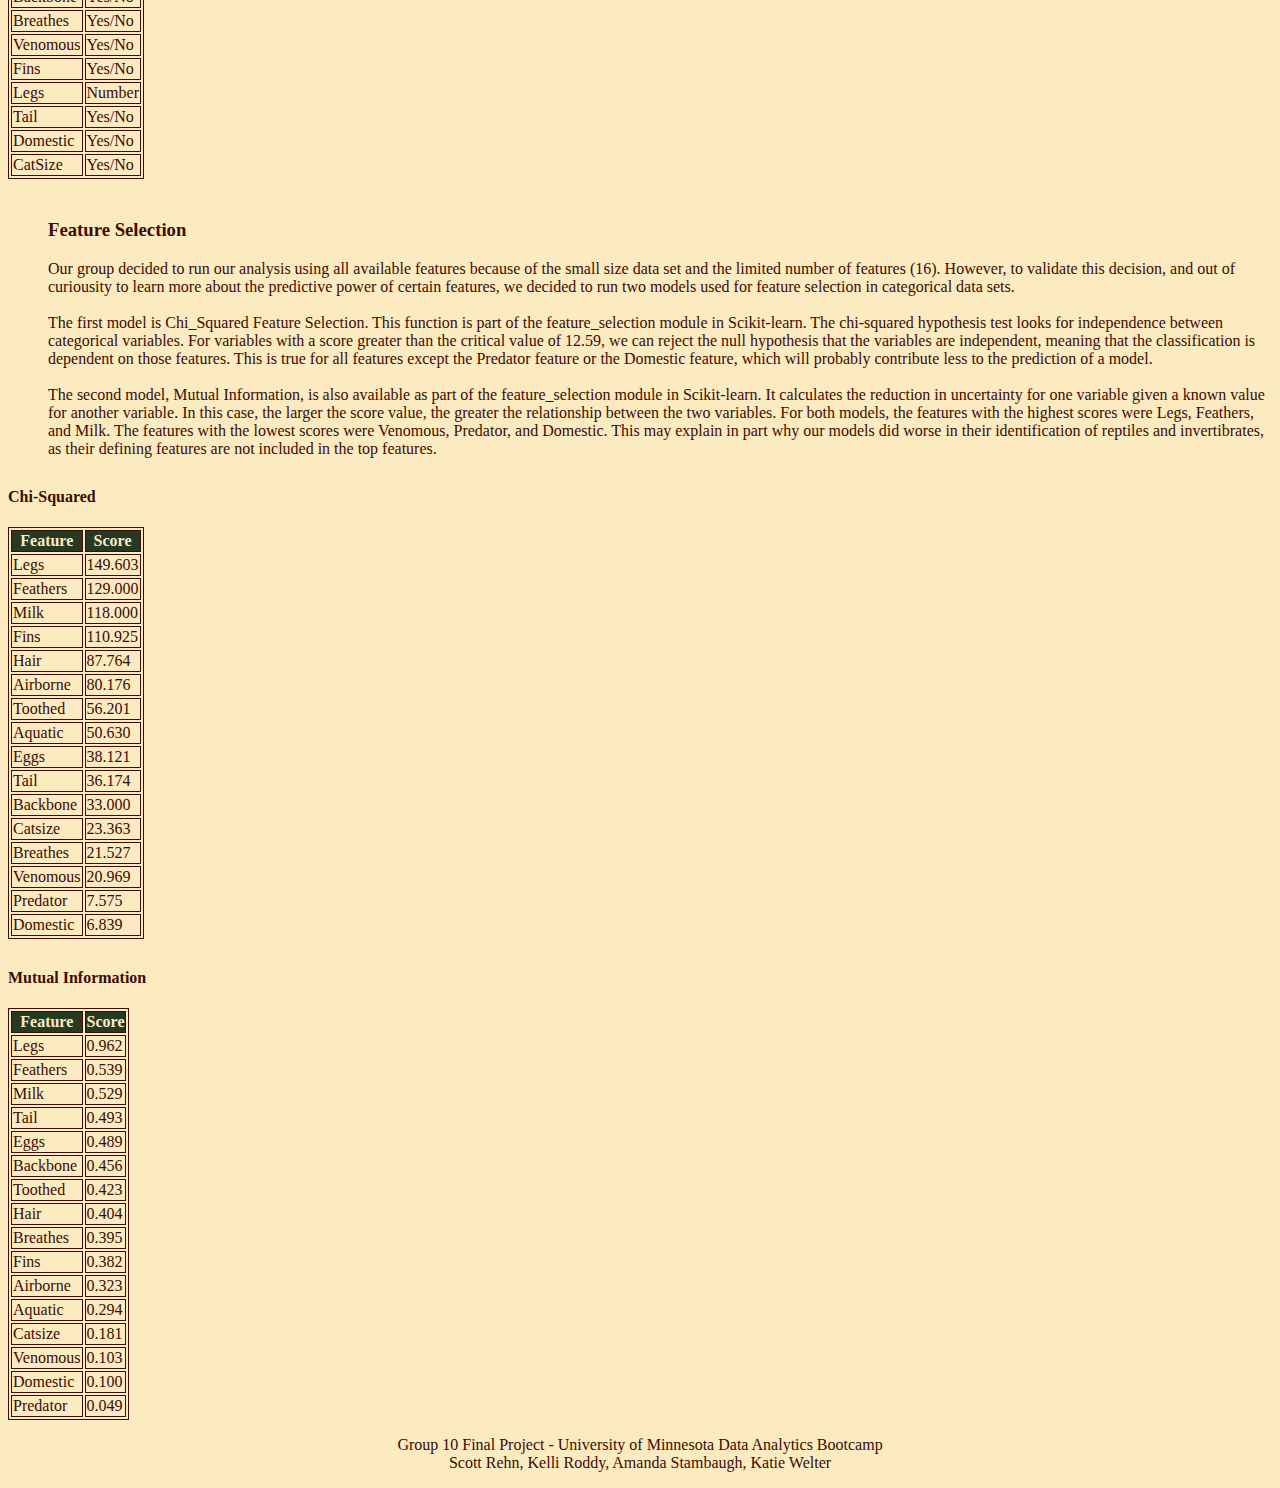
==== commit 1640339d: "small format changes" ====
--- a/index.html
+++ b/index.html
@@ -119,7 +119,7 @@
             </div>  
           <!-- Data Info Table -->
           <div class="col-4 offset-1">
-            <h3> Our Data</h3>
+            <h4> Our Data</h4>
 
             <table class="table table-sm table-bordered">
               <thead>
@@ -169,7 +169,7 @@
         
         <div class="row">
           <!-- Methods -->
-          <div class="col-6 methods">
+          <div class="col-6 intro">
             <h3>Methods</h3>
 
             <p>Our data set was very clean to start with, and required minimal upfront processing.  We combined
@@ -193,7 +193,7 @@
           
           <!-- Attributes Table -->
           <div class="col-4 offset-1 Attr">
-            <h3> Attributes</h3>
+            <h4> Attributes</h4>
           
             <table class="table table-sm table-bordered">
               <tbody>
@@ -302,7 +302,7 @@
           
           <!-- Feature Tables -->
           <div class="col-2 offset-1 Attr">
-            <h3> Chi-Squared </h3>
+            <h4> Chi-Squared </h4>
           
             <table class="table table-sm table-bordered">
               <thead>
@@ -382,7 +382,7 @@
           </div>
           
           <div class="col-2 Attr">
-            <h3> Mutual Information </h3>
+            <h4> Mutual Information </h4>
           
             <table class="table table-sm table-bordered">
               <thead>
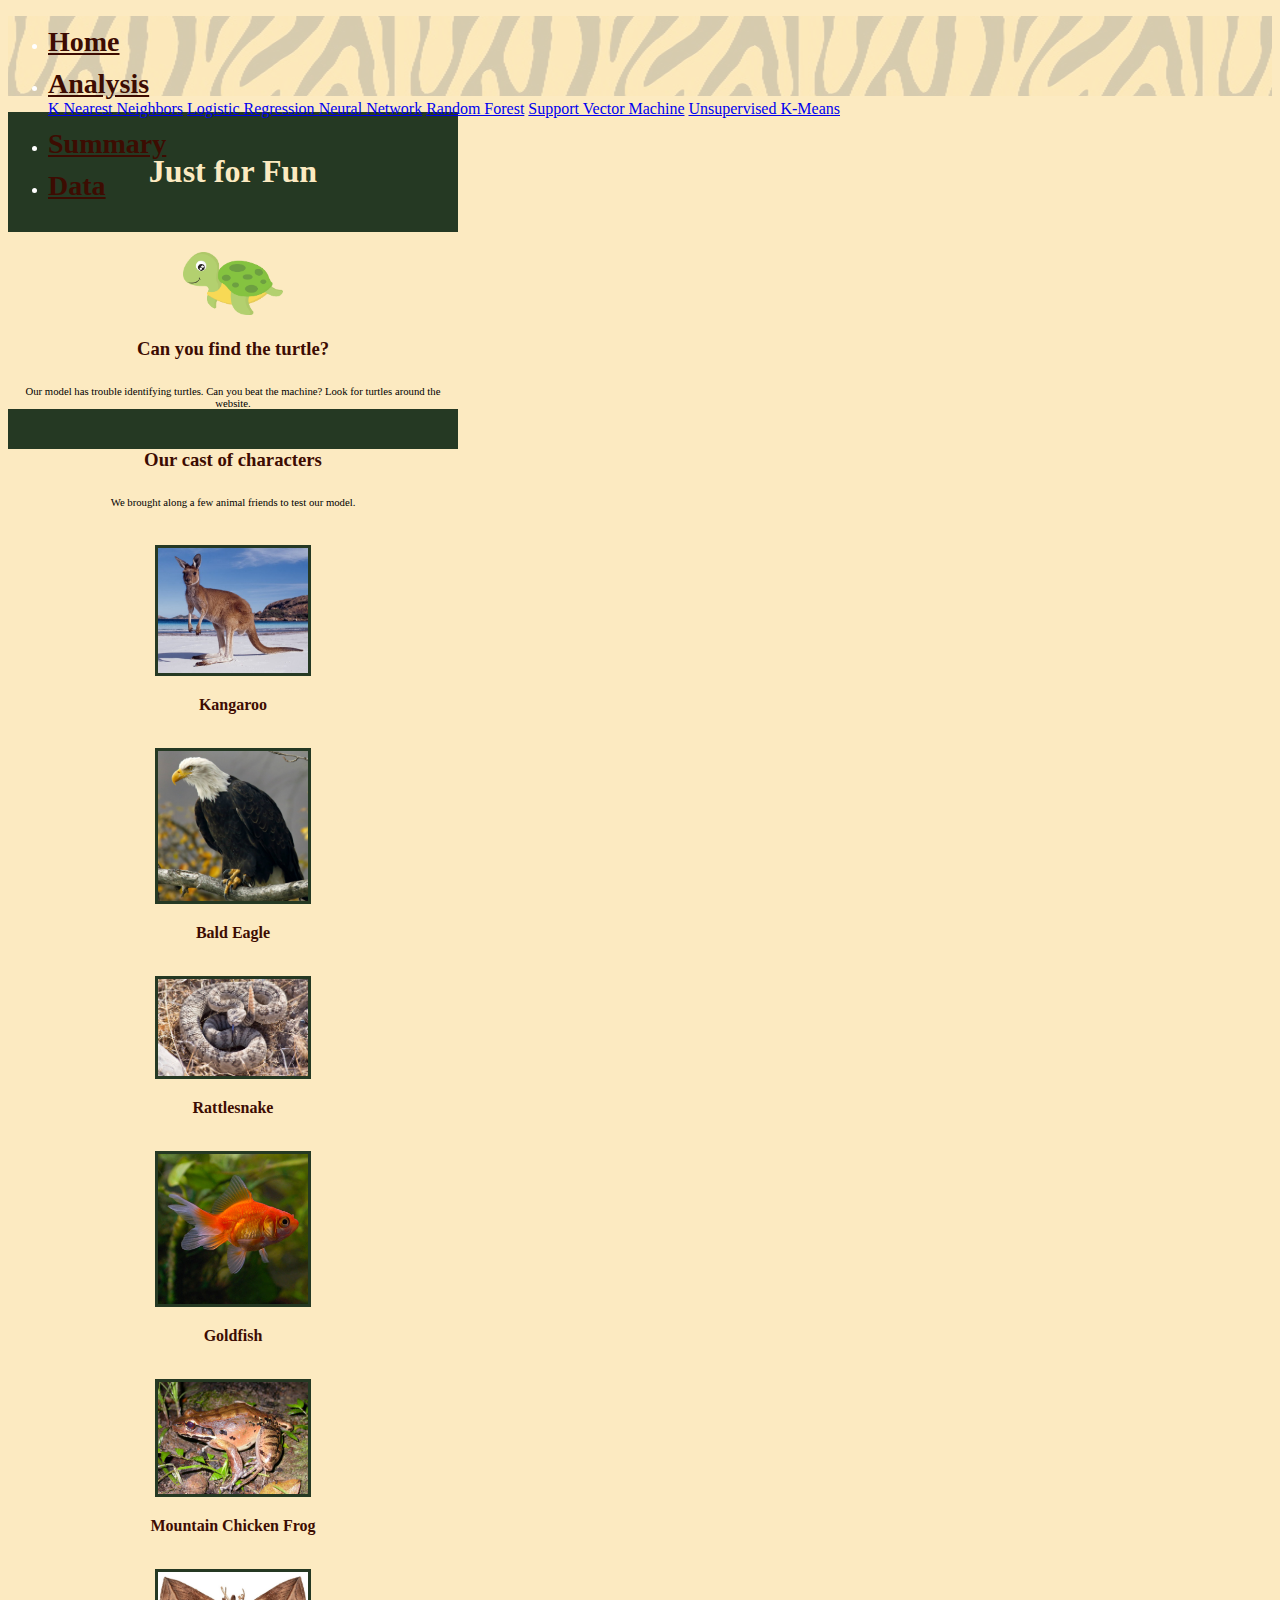
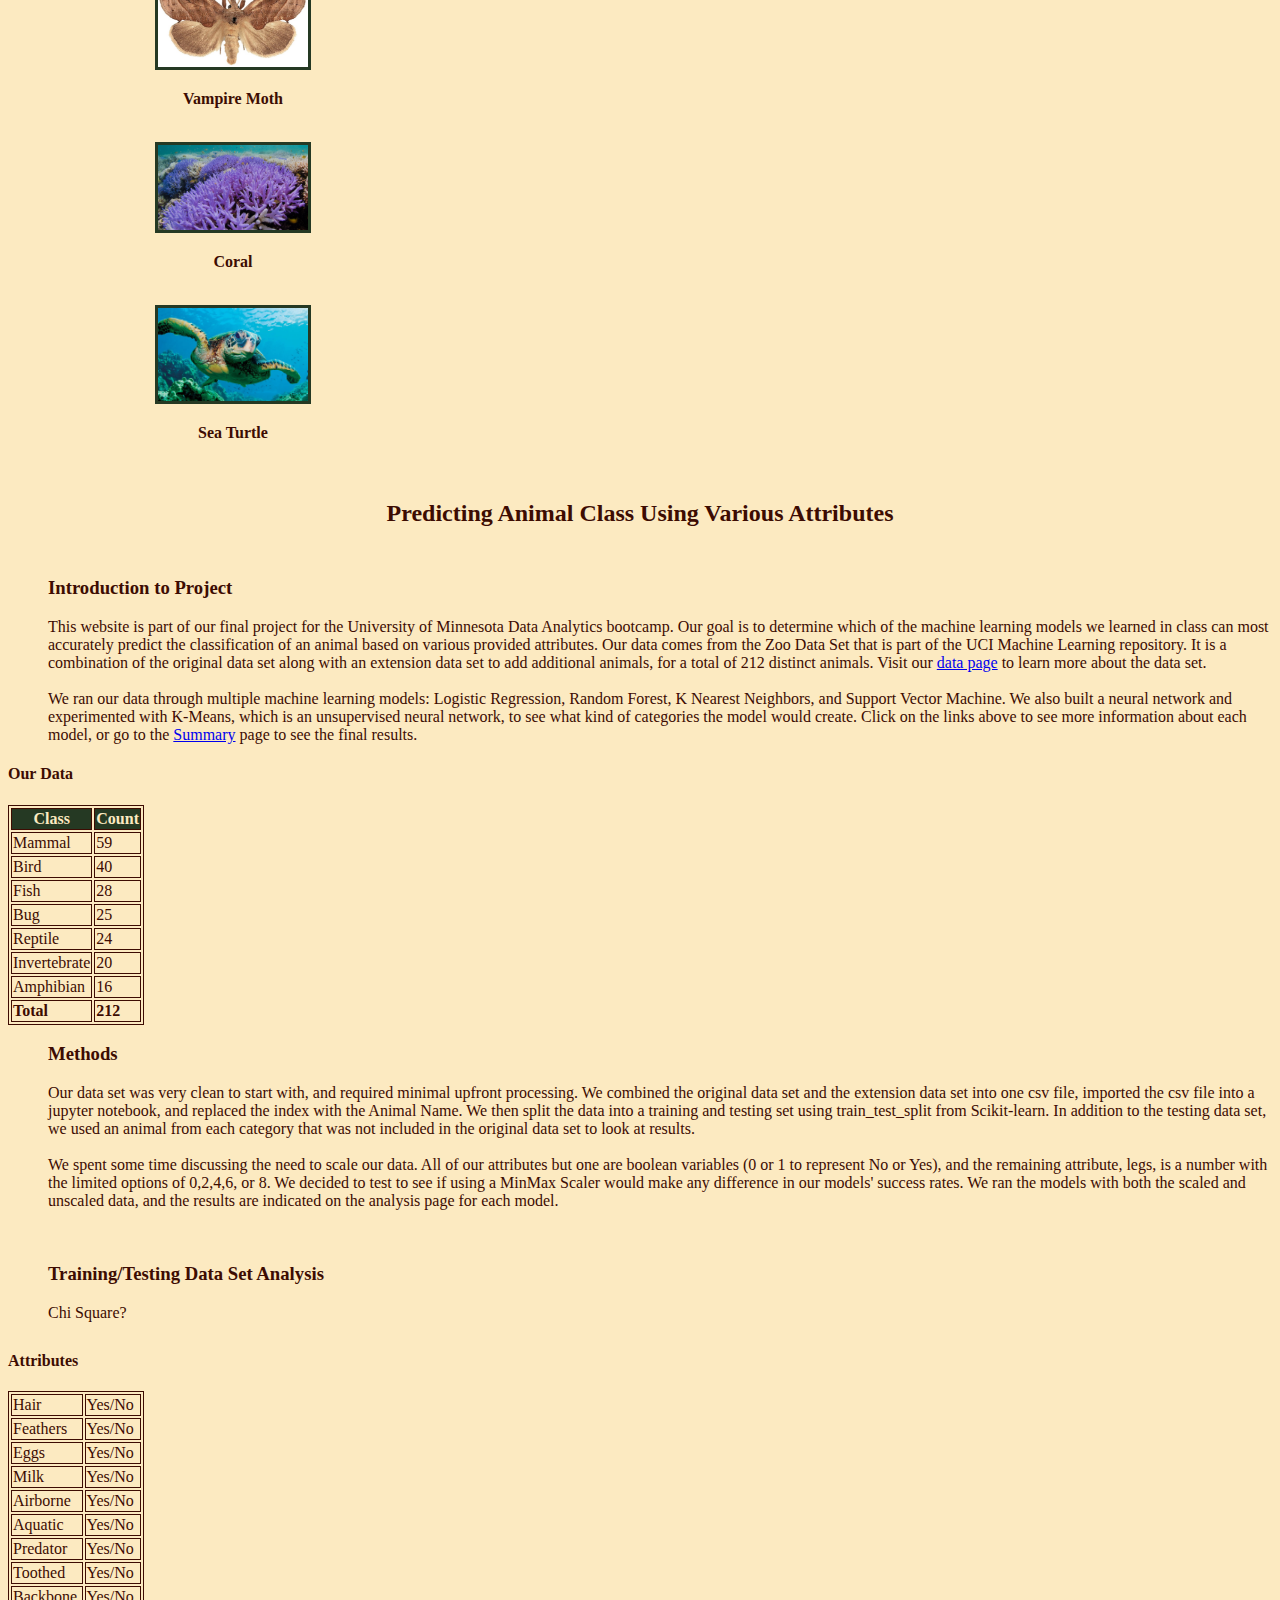
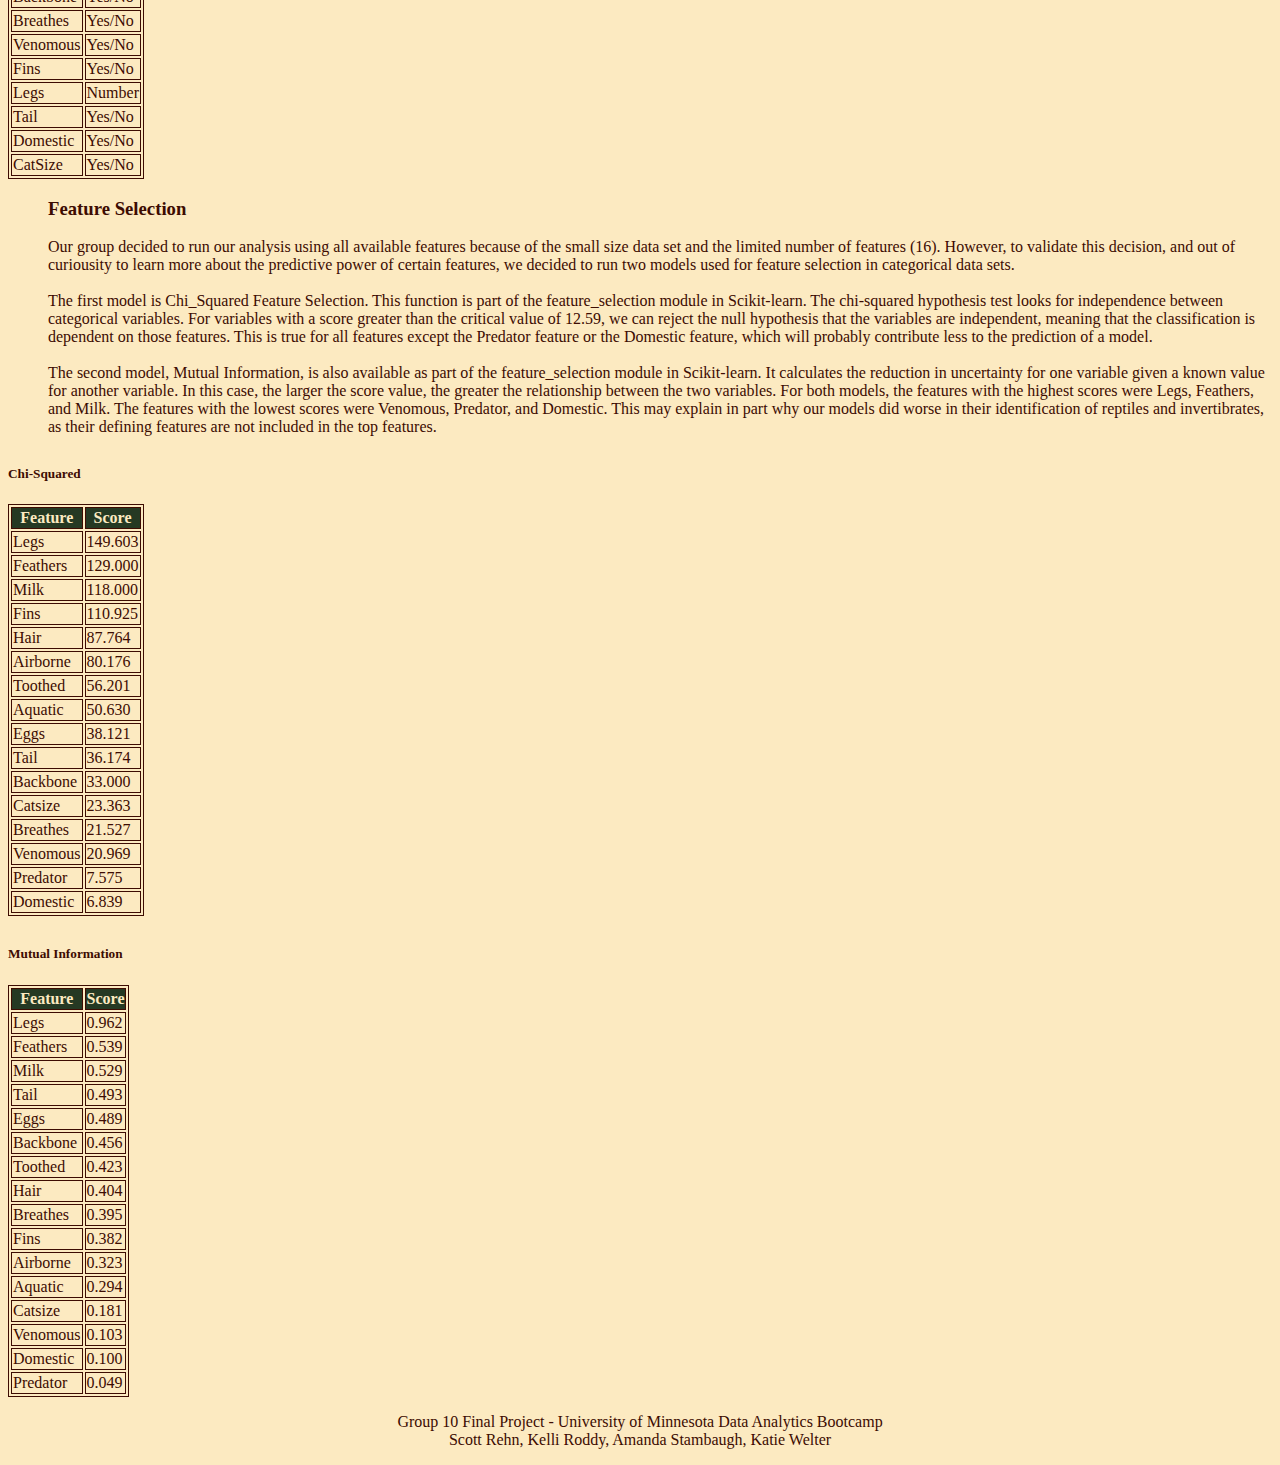
==== commit d2b5a7ea: "small format changes" ====
--- a/index.html
+++ b/index.html
@@ -270,7 +270,7 @@
 
         <div class="row">
           <!-- Methods -->
-          <div class="col-6 methods">
+          <div class="col-6 intro">
             <h3>Feature Selection</h3>
 
             <p> Our group decided to run our analysis using all available features because of the small size 
@@ -302,7 +302,7 @@
           
           <!-- Feature Tables -->
           <div class="col-2 offset-1 Attr">
-            <h4> Chi-Squared </h4>
+            <h5> Chi-Squared </h5>
           
             <table class="table table-sm table-bordered">
               <thead>
@@ -382,7 +382,7 @@
           </div>
           
           <div class="col-2 Attr">
-            <h4> Mutual Information </h4>
+            <h5> Mutual Information </h5>
           
             <table class="table table-sm table-bordered">
               <thead>
--- a/static/css/style.css
+++ b/static/css/style.css
@@ -103,6 +103,12 @@
   font-weight: bold;
 }
 
+h5 {
+  color: #3d0c02;
+  font-weight: bold;
+}
+
+
 p {
   color: #3d0c02;
   }
@@ -131,11 +137,6 @@
   font-weight: bold;
 }
 
-.methods {
-  margin-left: 40px;
-  margin-top: 40px;
-}
-
 .Attr {
   margin-top: 30px;
 }
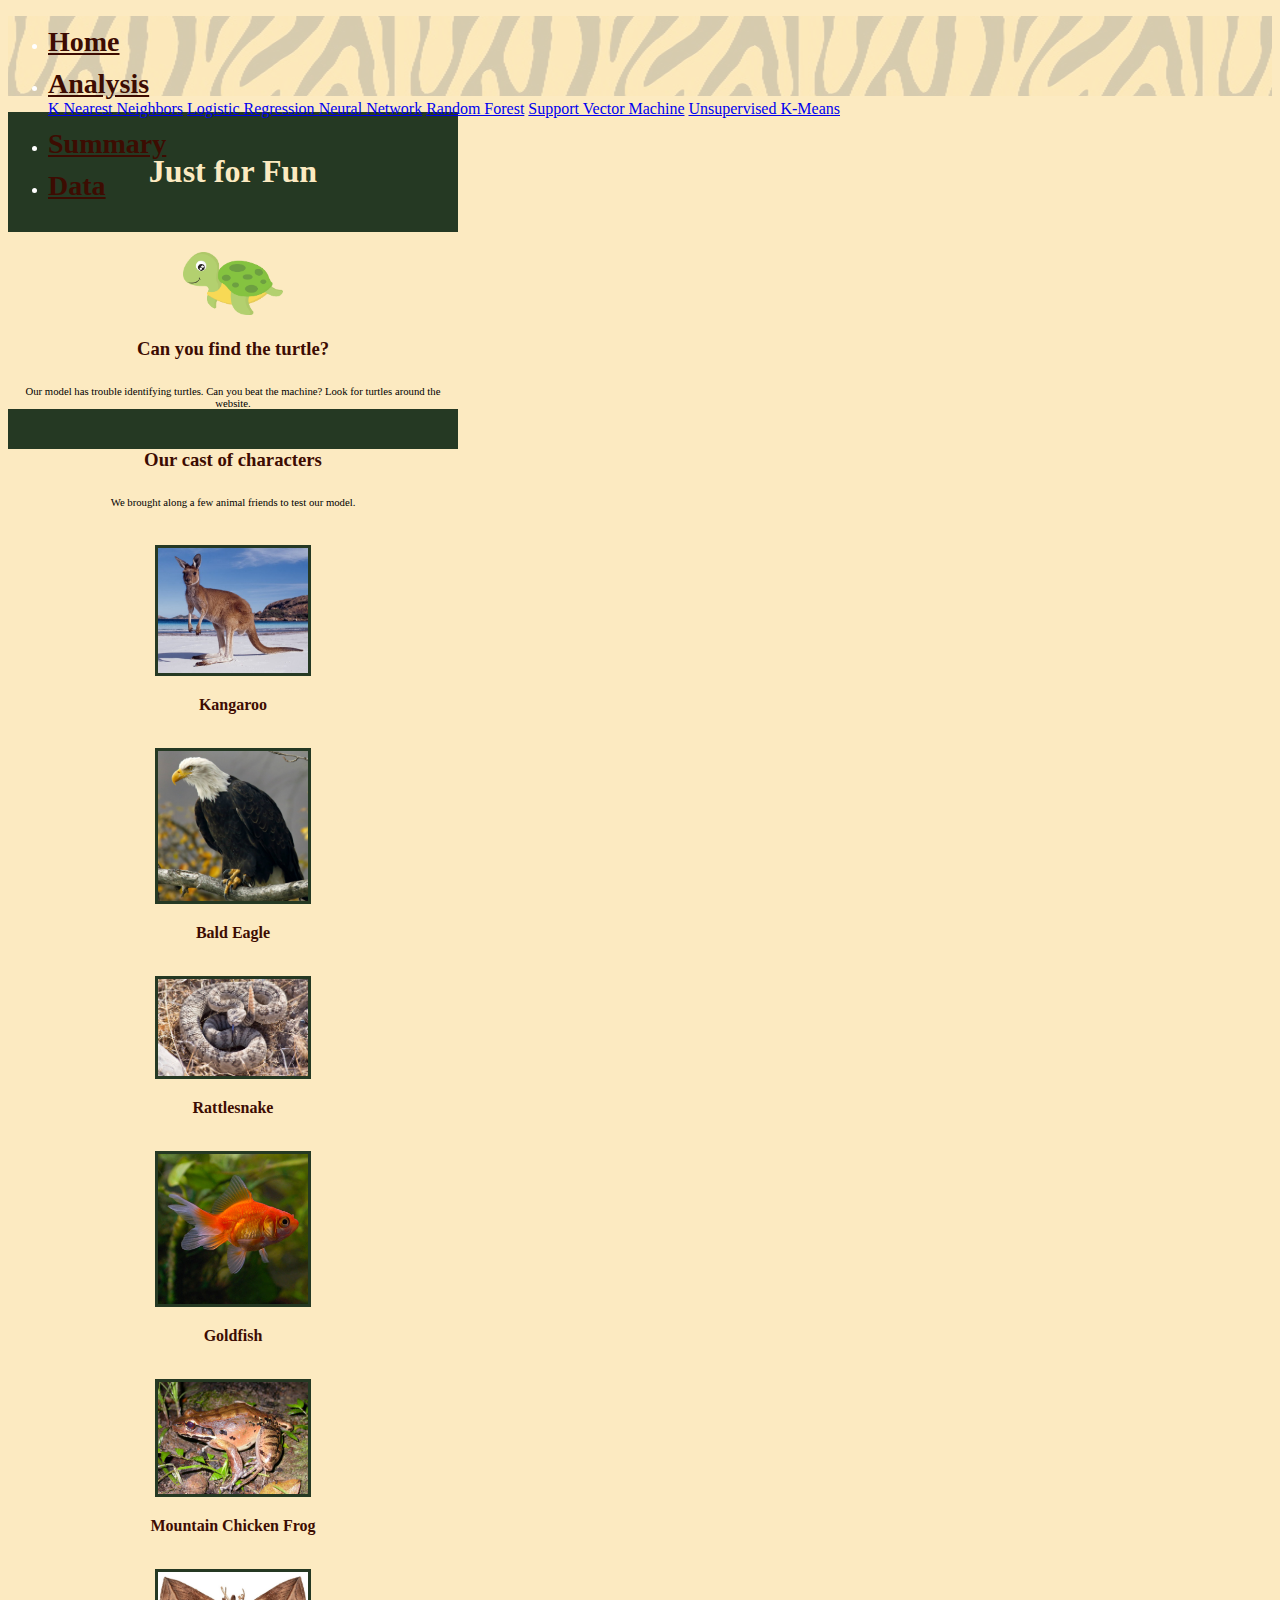
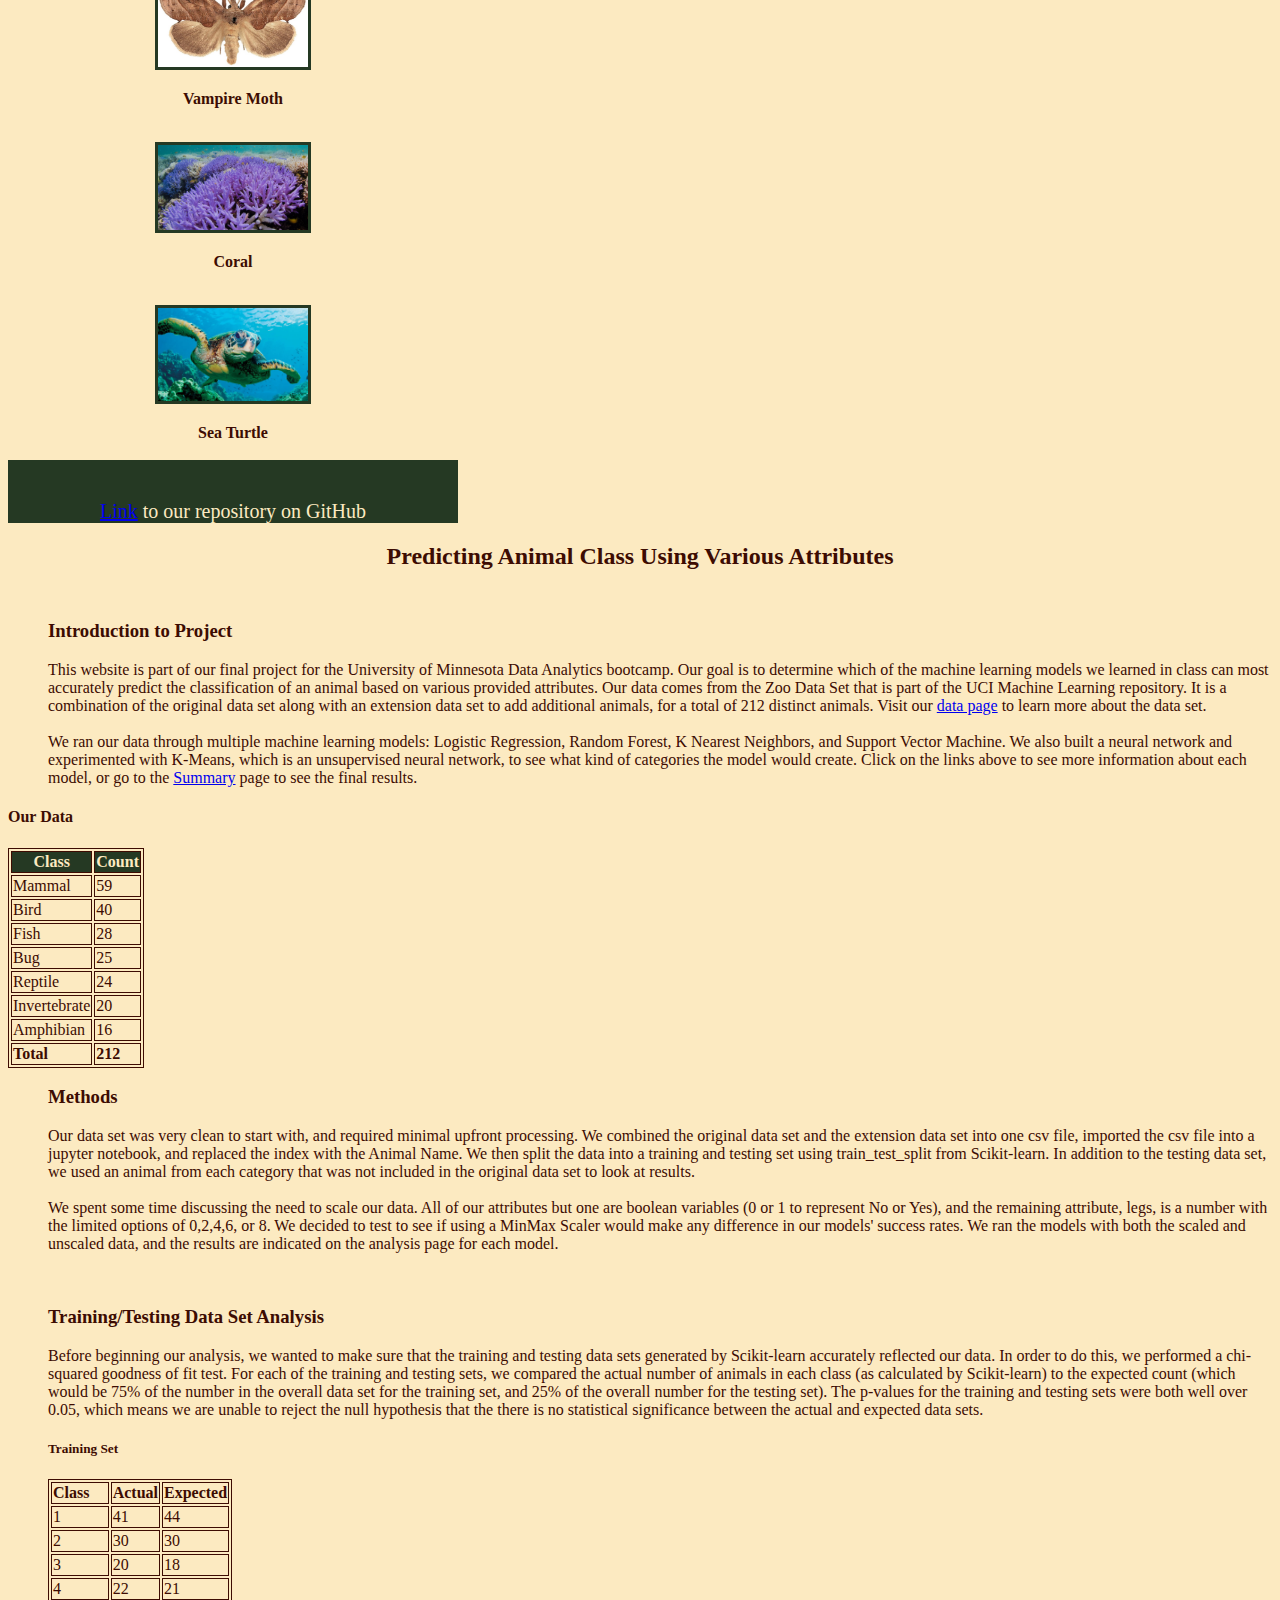
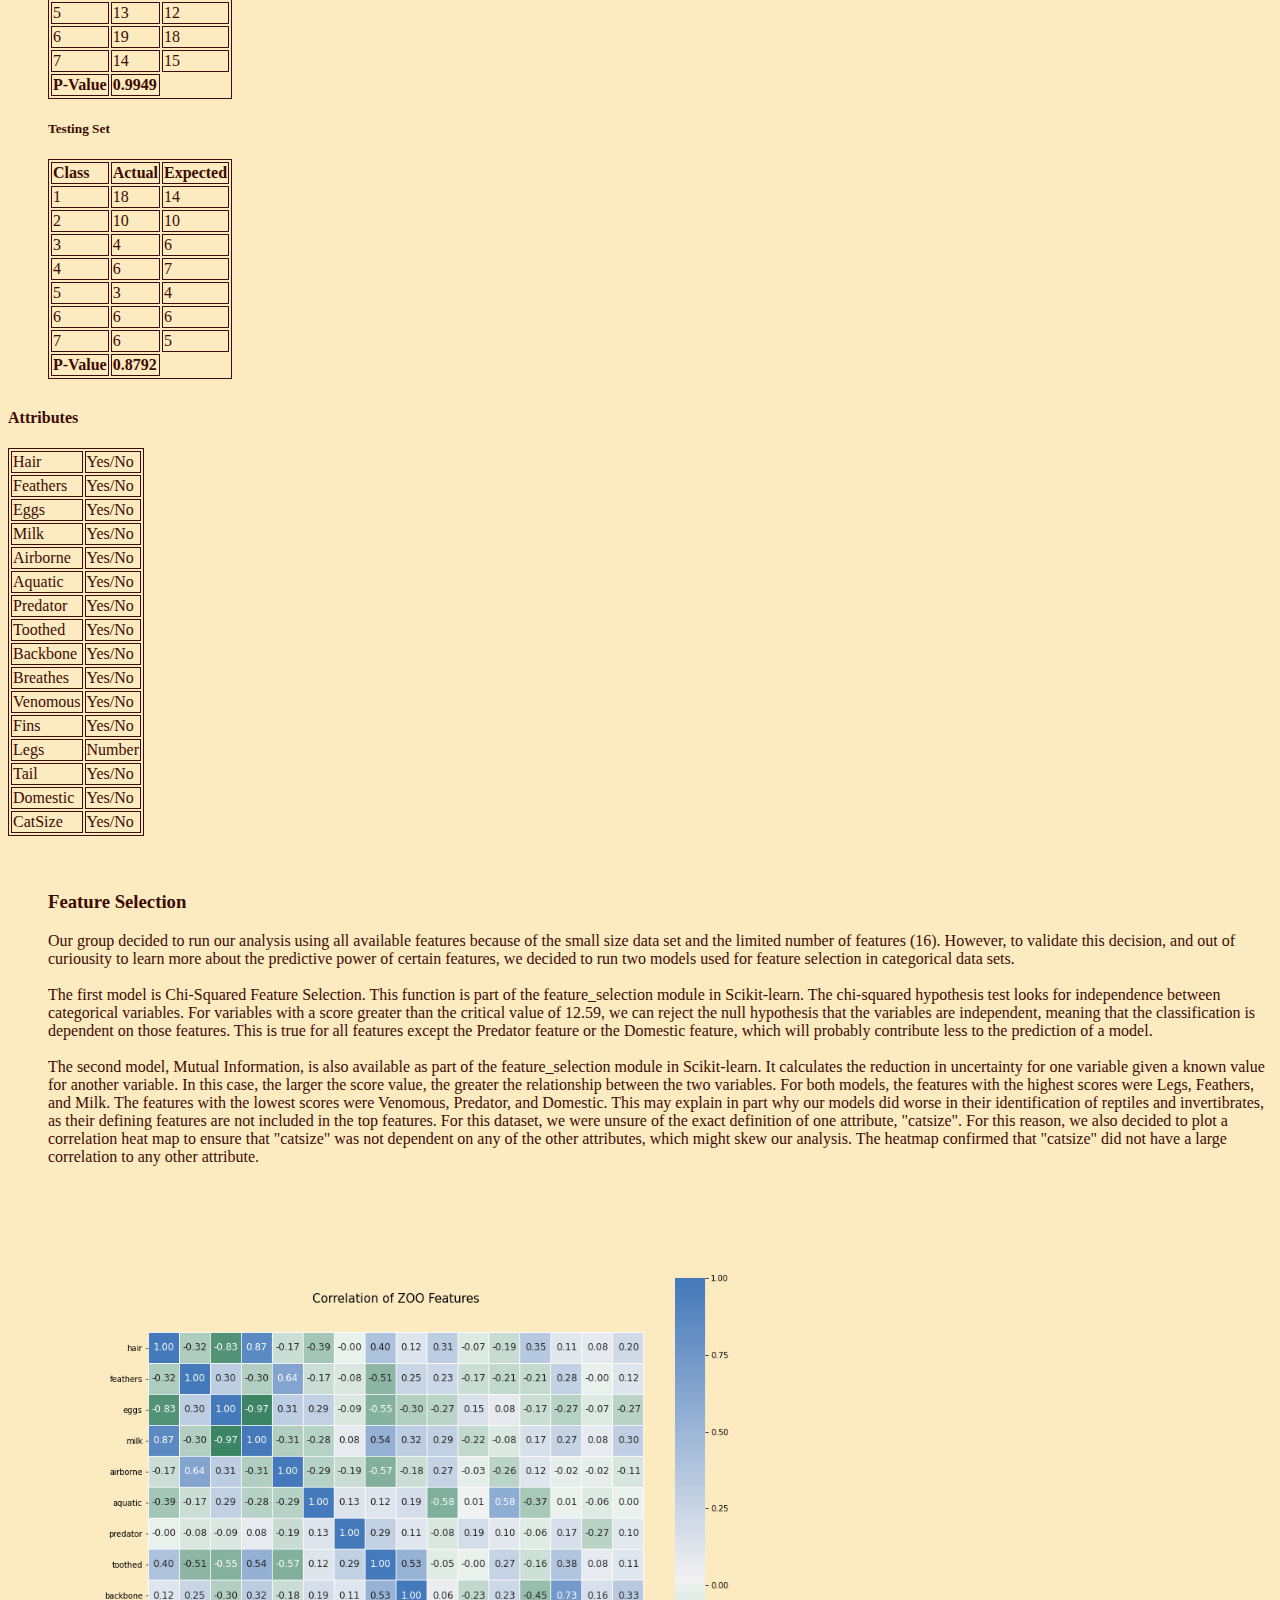
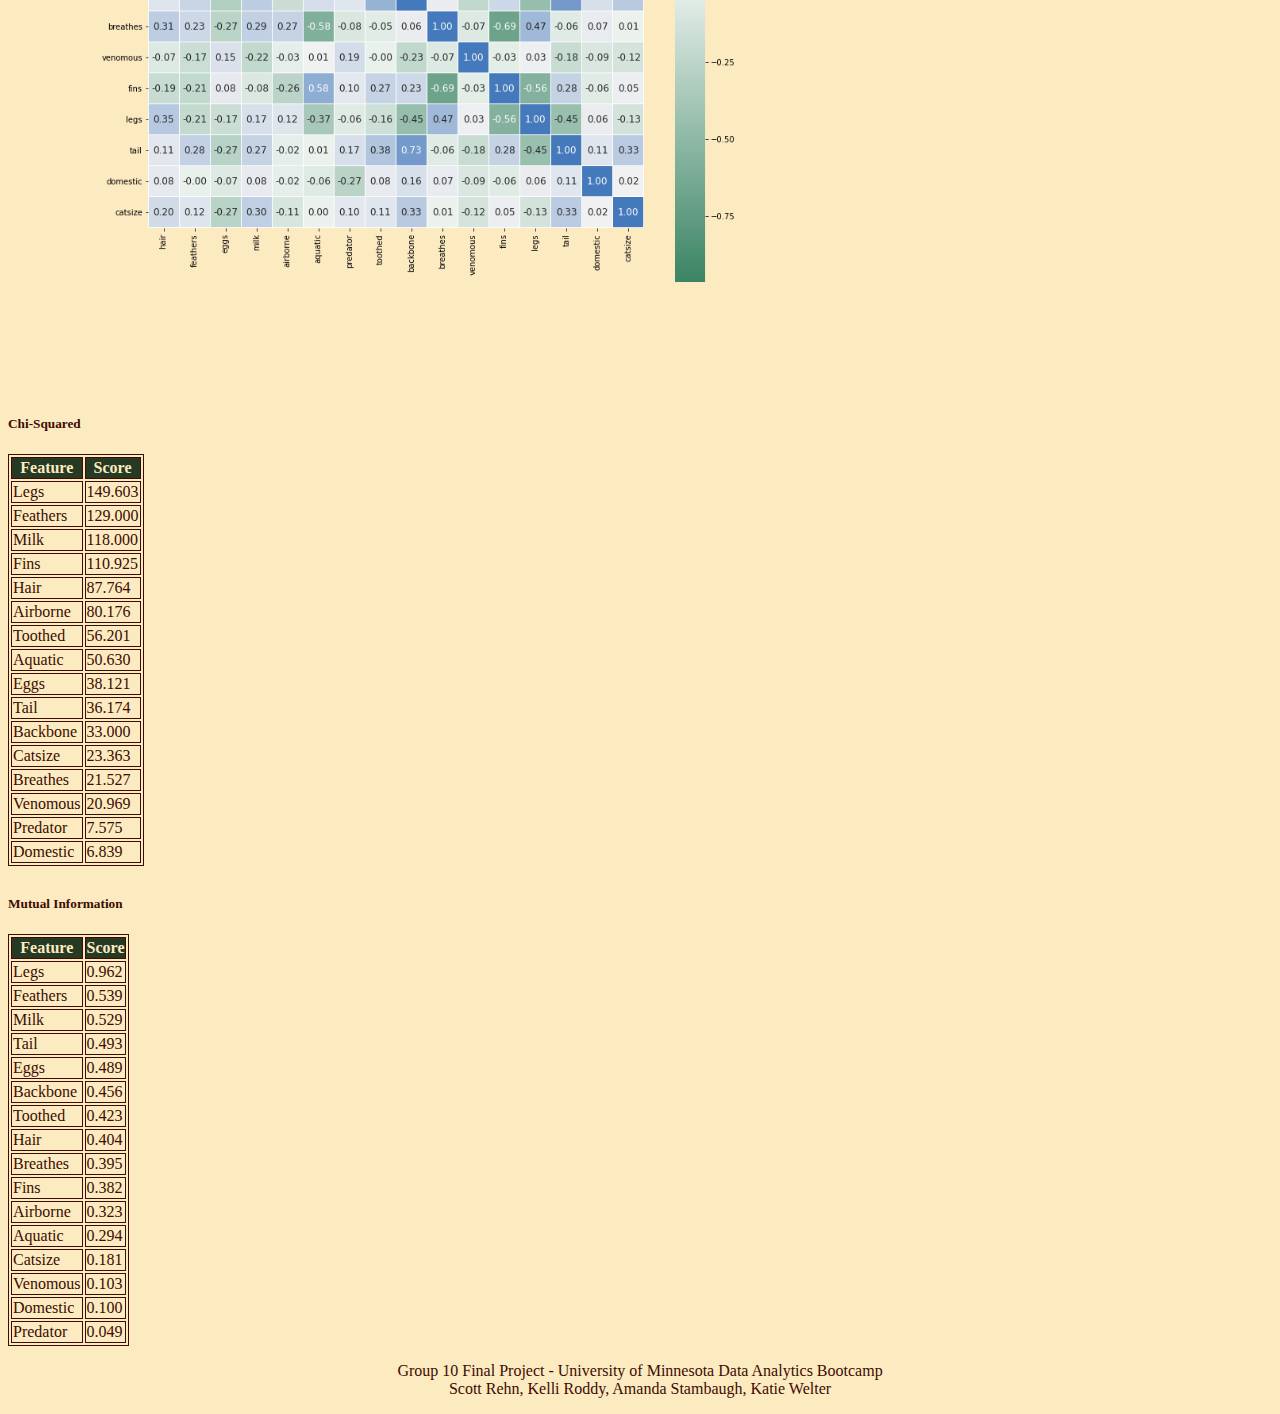
==== commit dbaadc8a: "final section in index" ====
--- a/index.html
+++ b/index.html
@@ -86,7 +86,8 @@
              <img src = "../../resources/seaturtle.jpg" class="mx-auto charimg">
              <p class="animal"> Sea Turtle <br><br></p>
           </div>
-        </div>  
+        </div>
+        <p class=sidetext> <a href = "https://github.com/rabscuttle/rabscuttle.github.io">Link</a> to our repository on GitHub</p>  
 
       </aside>
 
@@ -187,7 +188,123 @@
 
             <h3>Training/Testing Data Set Analysis</h3>
             
-            <p>Chi Square? </p>
+            <p>Before beginning our analysis, we wanted to make sure that the training and testing data sets 
+              generated by Scikit-learn accurately reflected our data.  In order to do this, we performed a chi-squared goodness of fit
+              test.  For each of the training and testing sets, we compared the actual number of animals in each class (as 
+              calculated by Scikit-learn) to the expected count (which would be 75% of the number in the overall data set 
+              for the training set, and 25% of the overall number for the testing set).  The p-values for the training and testing 
+              sets were both well over 0.05, which means we are unable to reject the null hypothesis that the there is 
+              no statistical significance between the actual and expected data sets.
+            </p>
+
+            <div class = "row">
+              <div class="col-4 offset-1">
+                <h5> Training Set</h5>
+              
+                <table class="table table-sm table-bordered">
+                  <tbody>
+                    <tr>
+                      <td><b>Class</b></td>
+                      <td><b>Actual</b></td>
+                      <td><b>Expected</b></td>
+                    </tr>
+                    <tr>
+                      <td>1</td>
+                      <td>41</td>
+                      <td>44</td>
+                    </tr>
+                    <tr>
+                      <td>2</td>
+                      <td>30</td>
+                      <td>30</td>
+                    </tr>
+                    <tr>
+                      <td>3</td>
+                      <td>20</td>
+                      <td>18</td>
+                    </tr>
+                    <tr>
+                      <td>4</td>
+                      <td>22</td>
+                      <td>21</td>
+                    </tr>
+                    <tr>
+                      <td>5</td>
+                      <td>13</td>
+                      <td>12</td>
+                    </tr>
+                    <tr>
+                      <td>6</td>
+                      <td>19</td>
+                      <td>18</td>
+                    </tr>
+                    <tr>
+                      <td>7</td>
+                      <td>14</td>
+                      <td>15</td>
+                    </tr>
+                    <tr>
+                      <td><b>P-Value</b></td>
+                      <td><b>0.9949</b></td>
+                    </tr>
+                  </tbody>
+                </table>
+              
+              </div>  
+              <div class="col-4 offset-1">
+                <h5> Testing Set</h5>
+              
+                <table class="table table-sm table-bordered">
+                  <tbody>
+                    <tr>
+                      <td><b>Class</b></td>
+                      <td><b>Actual</b></td>
+                      <td><b>Expected</b></td>
+                    </tr>
+                    <tr>
+                      <td>1</td>
+                      <td>18</td>
+                      <td>14</td>
+                    </tr>
+                    <tr>
+                      <td>2</td>
+                      <td>10</td>
+                      <td>10</td>
+                    </tr>
+                    <tr>
+                      <td>3</td>
+                      <td>4</td>
+                      <td>6</td>
+                    </tr>
+                    <tr>
+                      <td>4</td>
+                      <td>6</td>
+                      <td>7</td>
+                    </tr>
+                    <tr>
+                      <td>5</td>
+                      <td>3</td>
+                      <td>4</td>
+                    </tr>
+                    <tr>
+                      <td>6</td>
+                      <td>6</td>
+                      <td>6</td>
+                    </tr>
+                    <tr>
+                      <td>7</td>
+                      <td>6</td>
+                      <td>5</td>
+                    </tr>
+                    <tr>
+                      <td><b>P-Value</b></td>
+                      <td><b>0.8792</b></td>
+                    </tr>
+                  </tbody>
+                </table>
+              
+              </div>  
+            </div>
             
           </div> 
           
@@ -271,6 +388,7 @@
         <div class="row">
           <!-- Methods -->
           <div class="col-6 intro">
+            <br><br>
             <h3>Feature Selection</h3>
 
             <p> Our group decided to run our analysis using all available features because of the small size 
@@ -278,7 +396,7 @@
                 of curiousity to learn more about the predictive power of certain features, we decided to 
                 run two models used for feature selection in categorical data sets.
                 <br><br>
-                The first model is Chi_Squared Feature Selection.  This function is part of the feature_selection
+                The first model is Chi-Squared Feature Selection.  This function is part of the feature_selection
                 module in Scikit-learn.  The chi-squared hypothesis test looks for independence between categorical
                 variables.  For variables with a score greater than the critical value of 12.59, we can reject the null
                 hypothesis that the variables are independent, meaning that the classification is dependent on those features.
@@ -296,7 +414,13 @@
                 worse in their identification of reptiles and invertibrates, as their defining features are not included 
                 in the top features.
 
+                For this dataset, we were unsure of the exact definition of one attribute, "catsize".  For this reason,
+                we also decided to plot a correlation heat map to ensure that "catsize" was not dependent on any 
+                of the other attributes, which might skew our analysis.  The heatmap confirmed that "catsize" did not
+                have a large correlation to any other attribute.
+
               </p>
+              <img src = "../../resources/heat_map.png" width="800px" >
             
           </div> 
           
@@ -477,16 +601,7 @@
     </div>
   </div>
   
-  <!-- D3 -->
-  <script src="https://d3js.org/d3.v5.js"></script>
-
-  <!-- Our JavaScript -->
-  <script type="text/javascript" src="../static/js/logic.js"></script>
-  
-  <!-- Bootstrap Javascript -->
-  <script src="https://code.jquery.com/jquery-3.5.1.slim.min.js" integrity="sha384-DfXdz2htPH0lsSSs5nCTpuj/zy4C+OGpamoFVy38MVBnE+IbbVYUew+OrCXaRkfj" crossorigin="anonymous"></script>
-  <script src="https://cdn.jsdelivr.net/npm/popper.js@1.16.1/dist/umd/popper.min.js" integrity="sha384-9/reFTGAW83EW2RDu2S0VKaIzap3H66lZH81PoYlFhbGU+6BZp6G7niu735Sk7lN" crossorigin="anonymous"></script>
-  <script src="https://stackpath.bootstrapcdn.com/bootstrap/4.5.2/js/bootstrap.min.js" integrity="sha384-B4gt1jrGC7Jh4AgTPSdUtOBvfO8shuf57BaghqFfPlYxofvL8/KUEfYiJOMMV+rV" crossorigin="anonymous"></script>
+
 </body>
 
 </html>--- a/static/css/style.css
+++ b/static/css/style.css
@@ -147,4 +147,14 @@
 
 #footer {
   text-align: center;
+}
+
+.Classification {
+  margin-left: 80px;
+}
+
+.sidetext {
+  color: #fceac1;
+  font-size: 20px;
+  text-align: center;
 }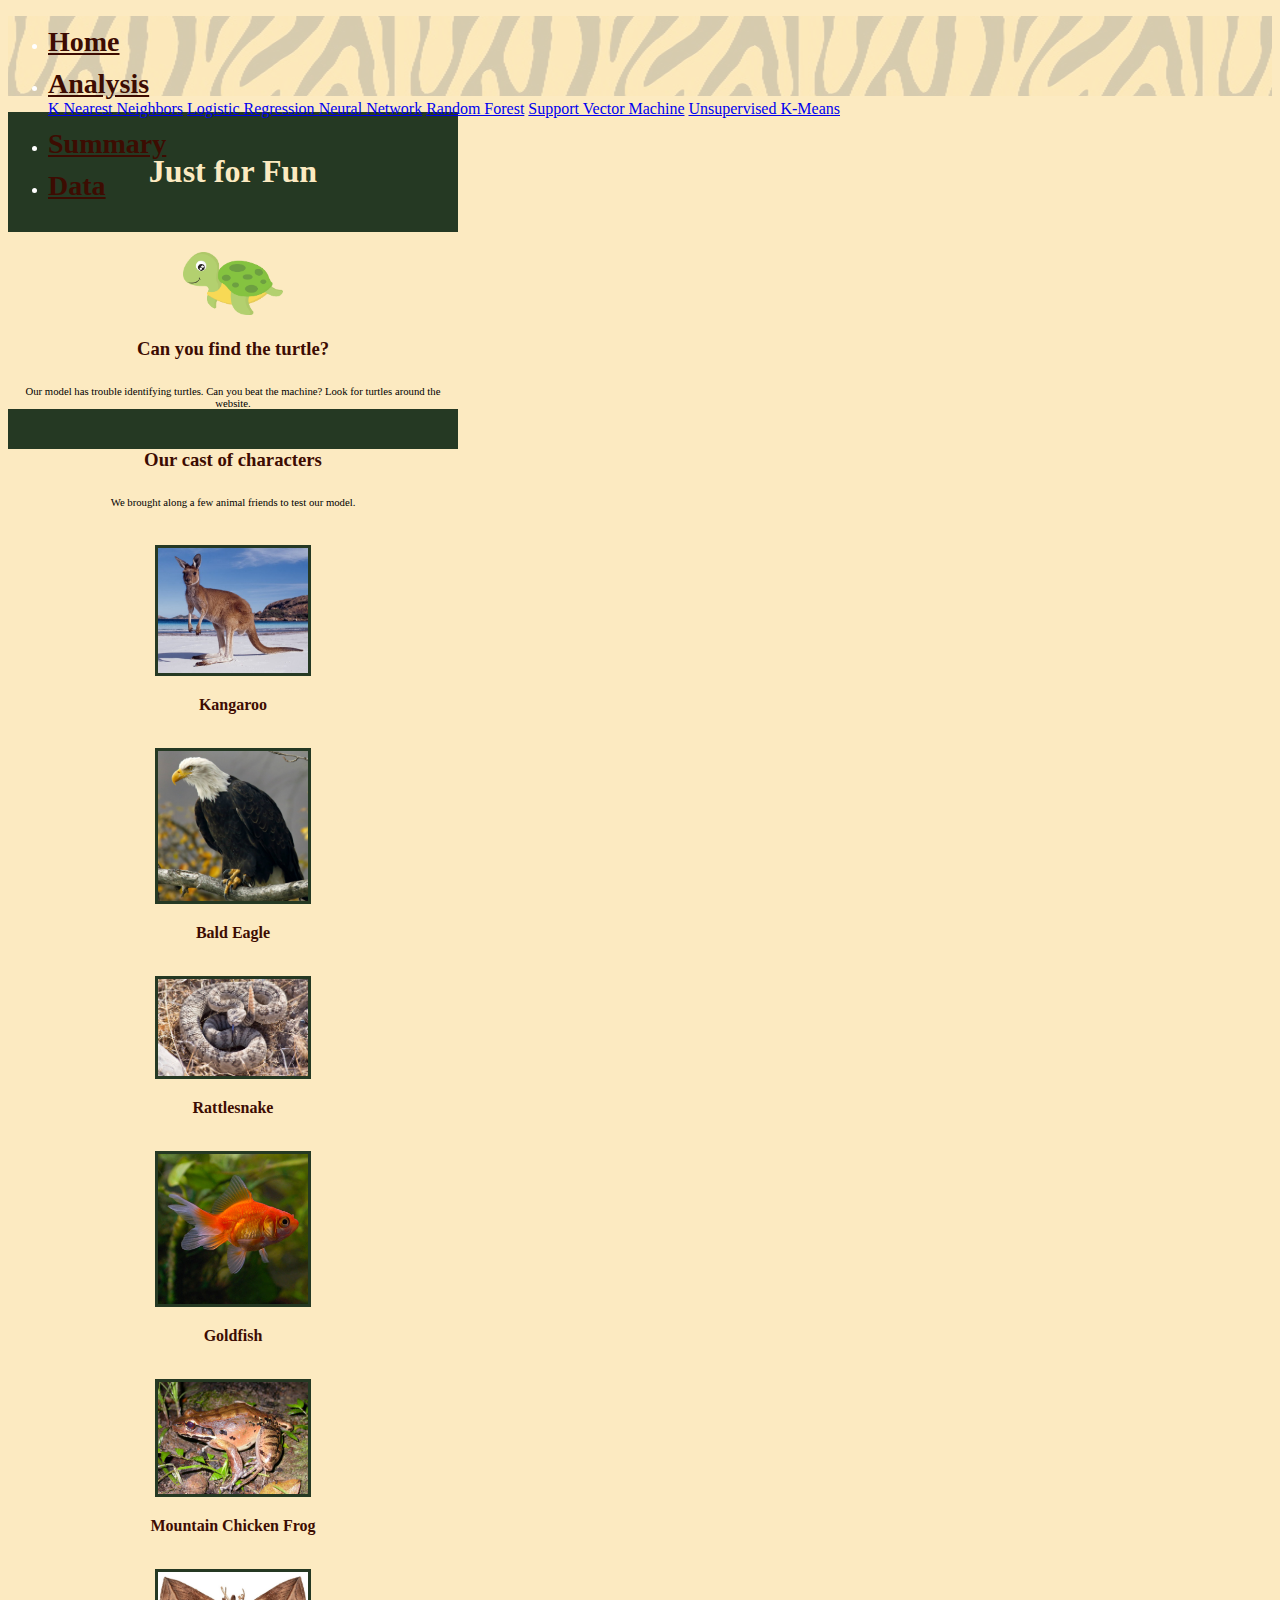
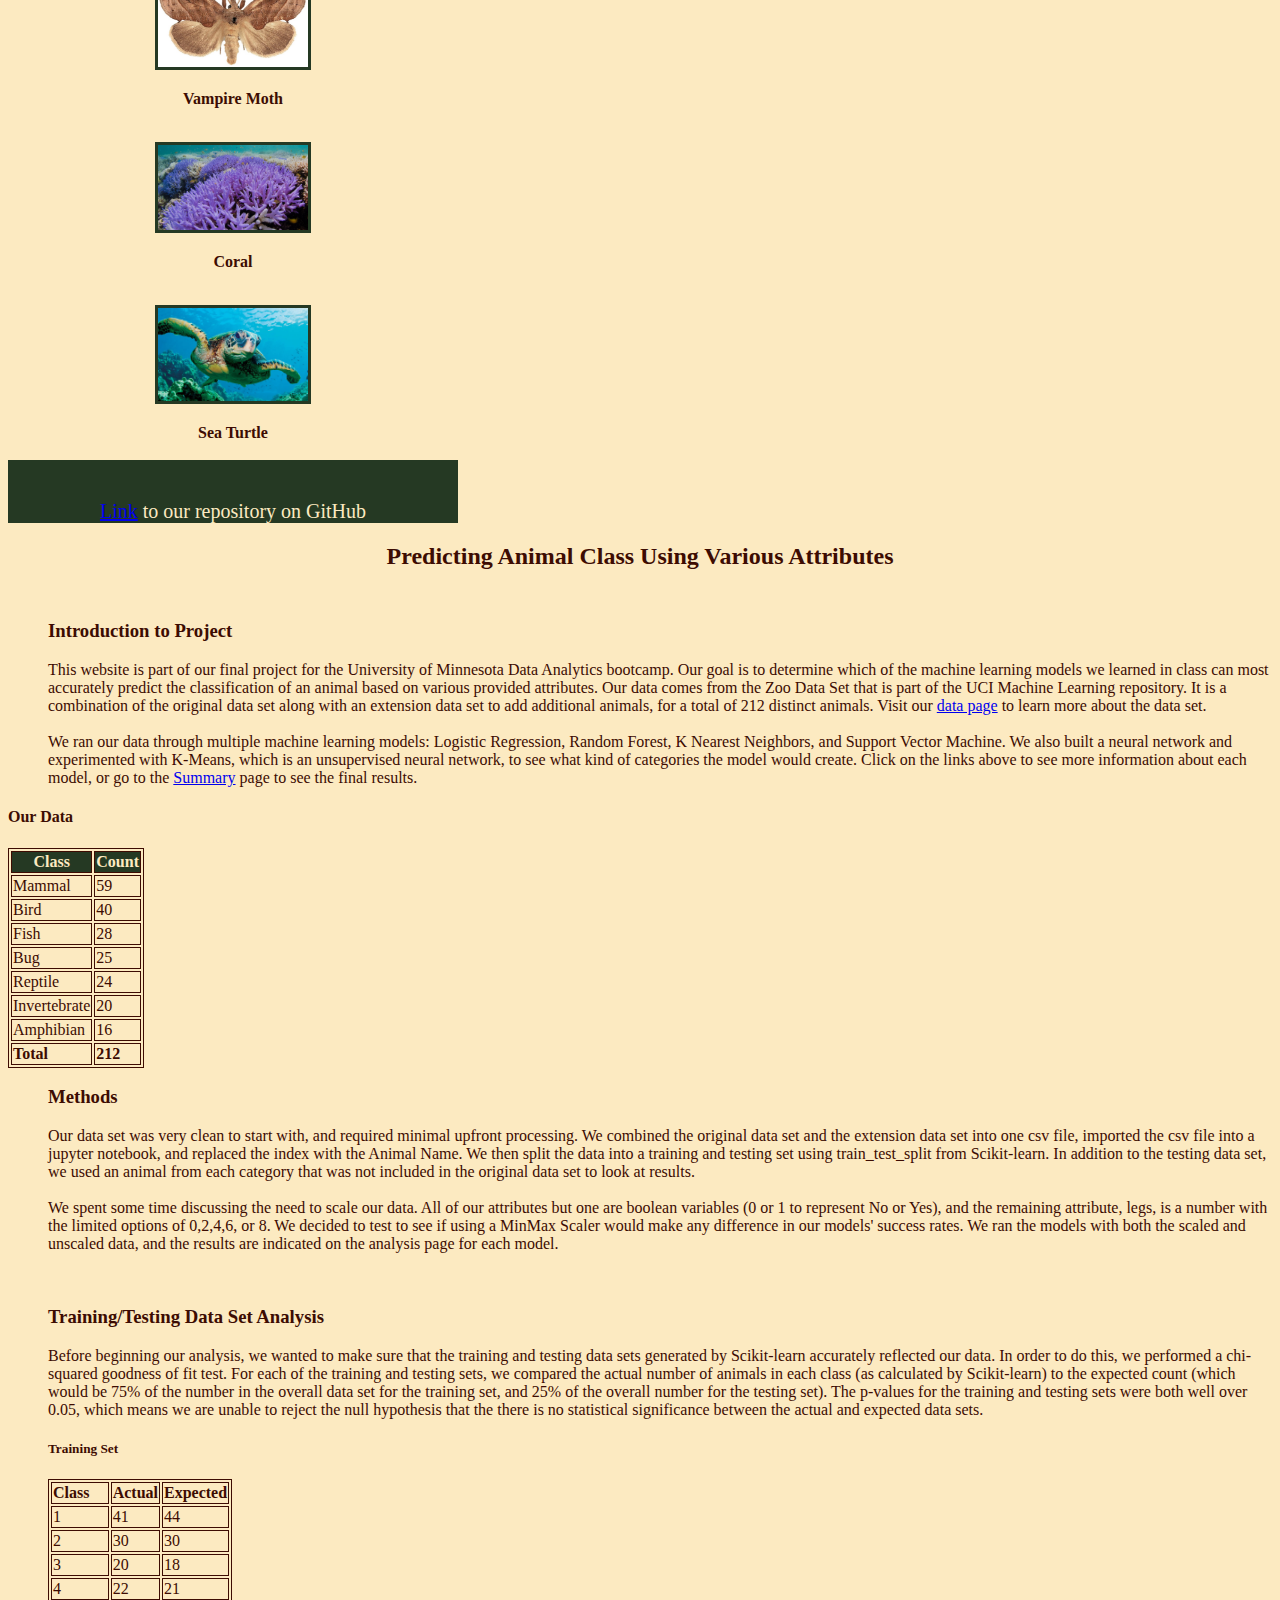
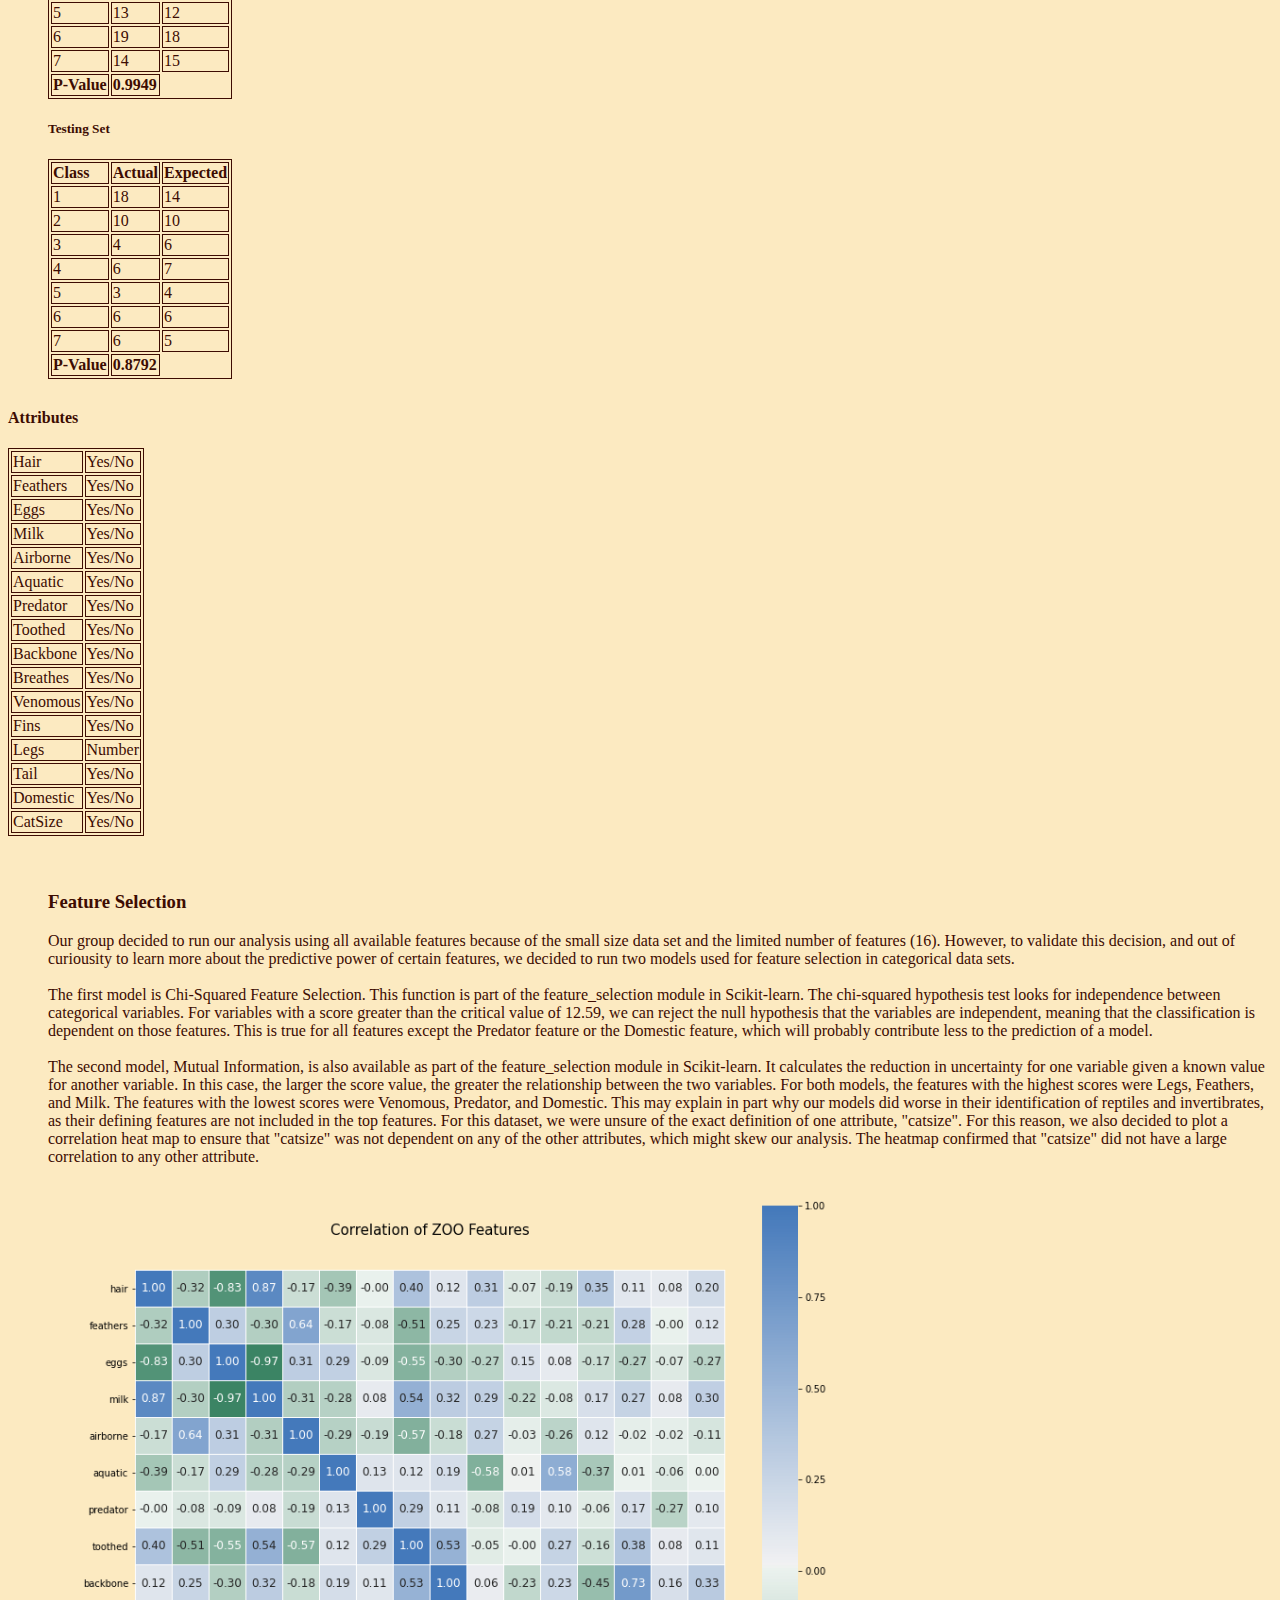
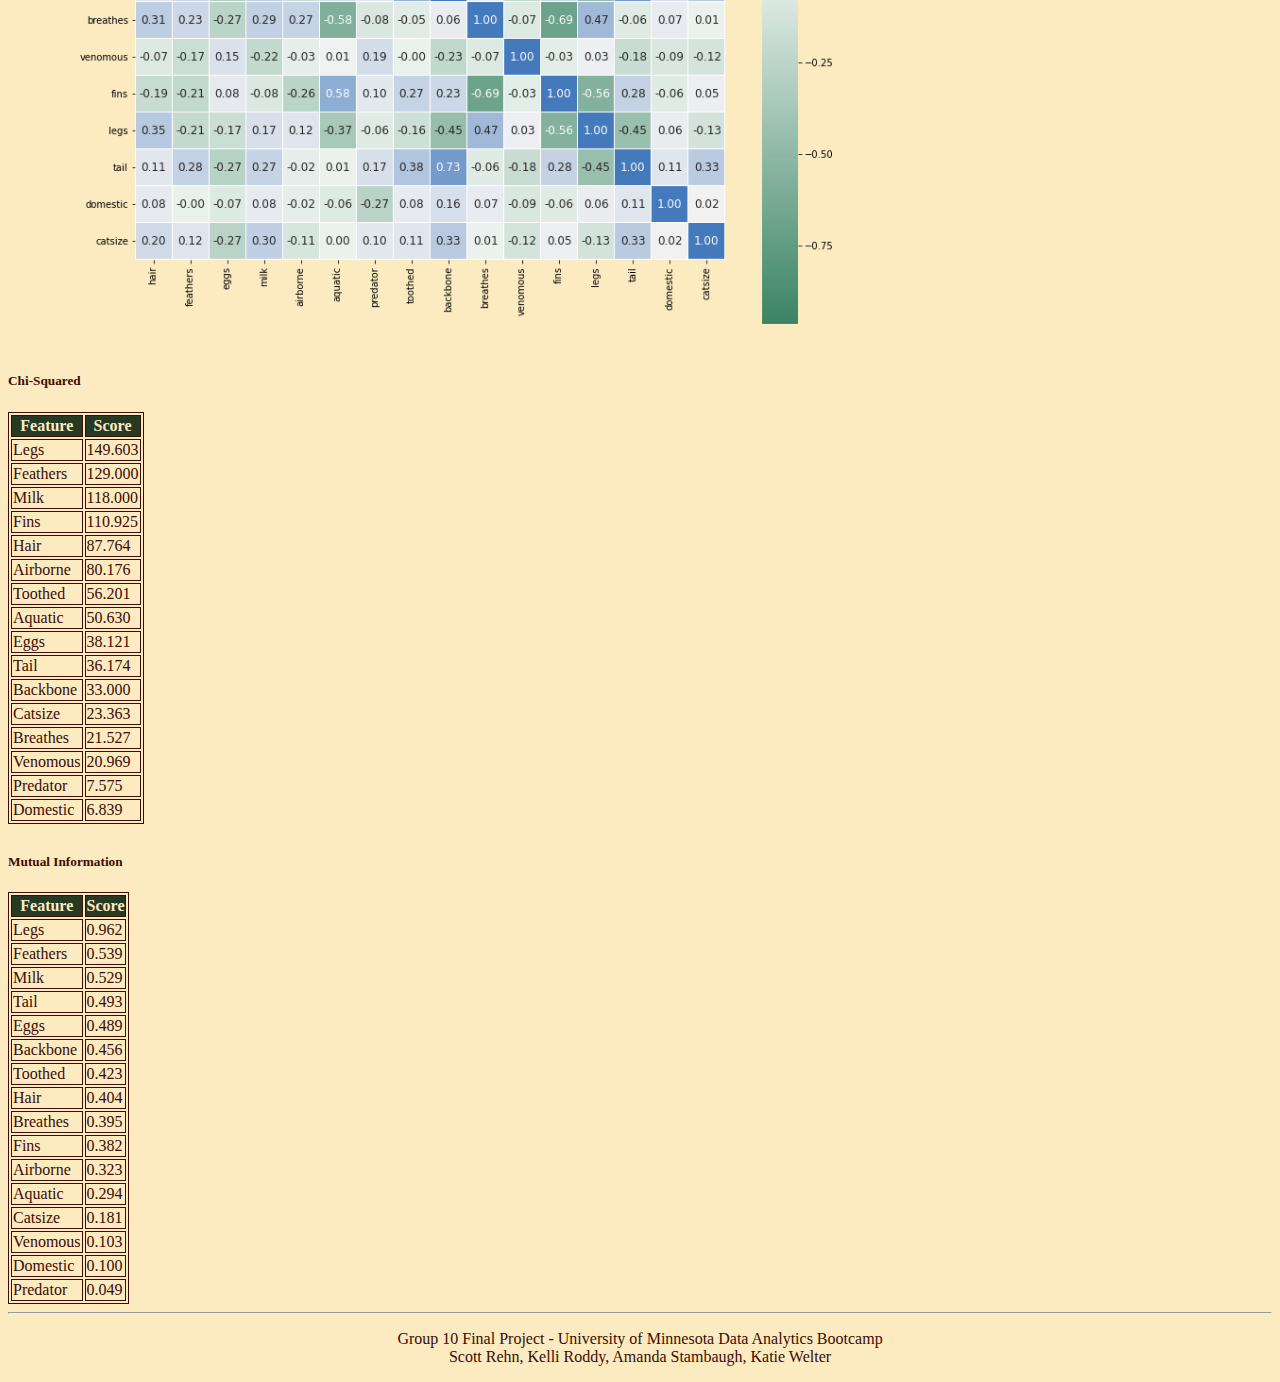
==== commit 3219b934: "Sized images" ====
--- a/index.html
+++ b/index.html
@@ -596,12 +596,16 @@
   <div class="row">
     <div class = "col-12" >
       <div id="footer">
+        <hr>
         <p>Group 10 Final Project - University of Minnesota Data Analytics Bootcamp<br>Scott Rehn, Kelli Roddy, Amanda Stambaugh, Katie Welter</p>
       </div>
     </div>
   </div>
   
-
+<!-- Bootstrap Javascript -->
+<script src="https://code.jquery.com/jquery-3.5.1.slim.min.js" integrity="sha384-DfXdz2htPH0lsSSs5nCTpuj/zy4C+OGpamoFVy38MVBnE+IbbVYUew+OrCXaRkfj" crossorigin="anonymous"></script>
+<script src="https://cdn.jsdelivr.net/npm/popper.js@1.16.1/dist/umd/popper.min.js" integrity="sha384-9/reFTGAW83EW2RDu2S0VKaIzap3H66lZH81PoYlFhbGU+6BZp6G7niu735Sk7lN" crossorigin="anonymous"></script>
+<script src="https://stackpath.bootstrapcdn.com/bootstrap/4.5.2/js/bootstrap.min.js" integrity="sha384-B4gt1jrGC7Jh4AgTPSdUtOBvfO8shuf57BaghqFfPlYxofvL8/KUEfYiJOMMV+rV" crossorigin="anonymous"></script>
 </body>
 
 </html>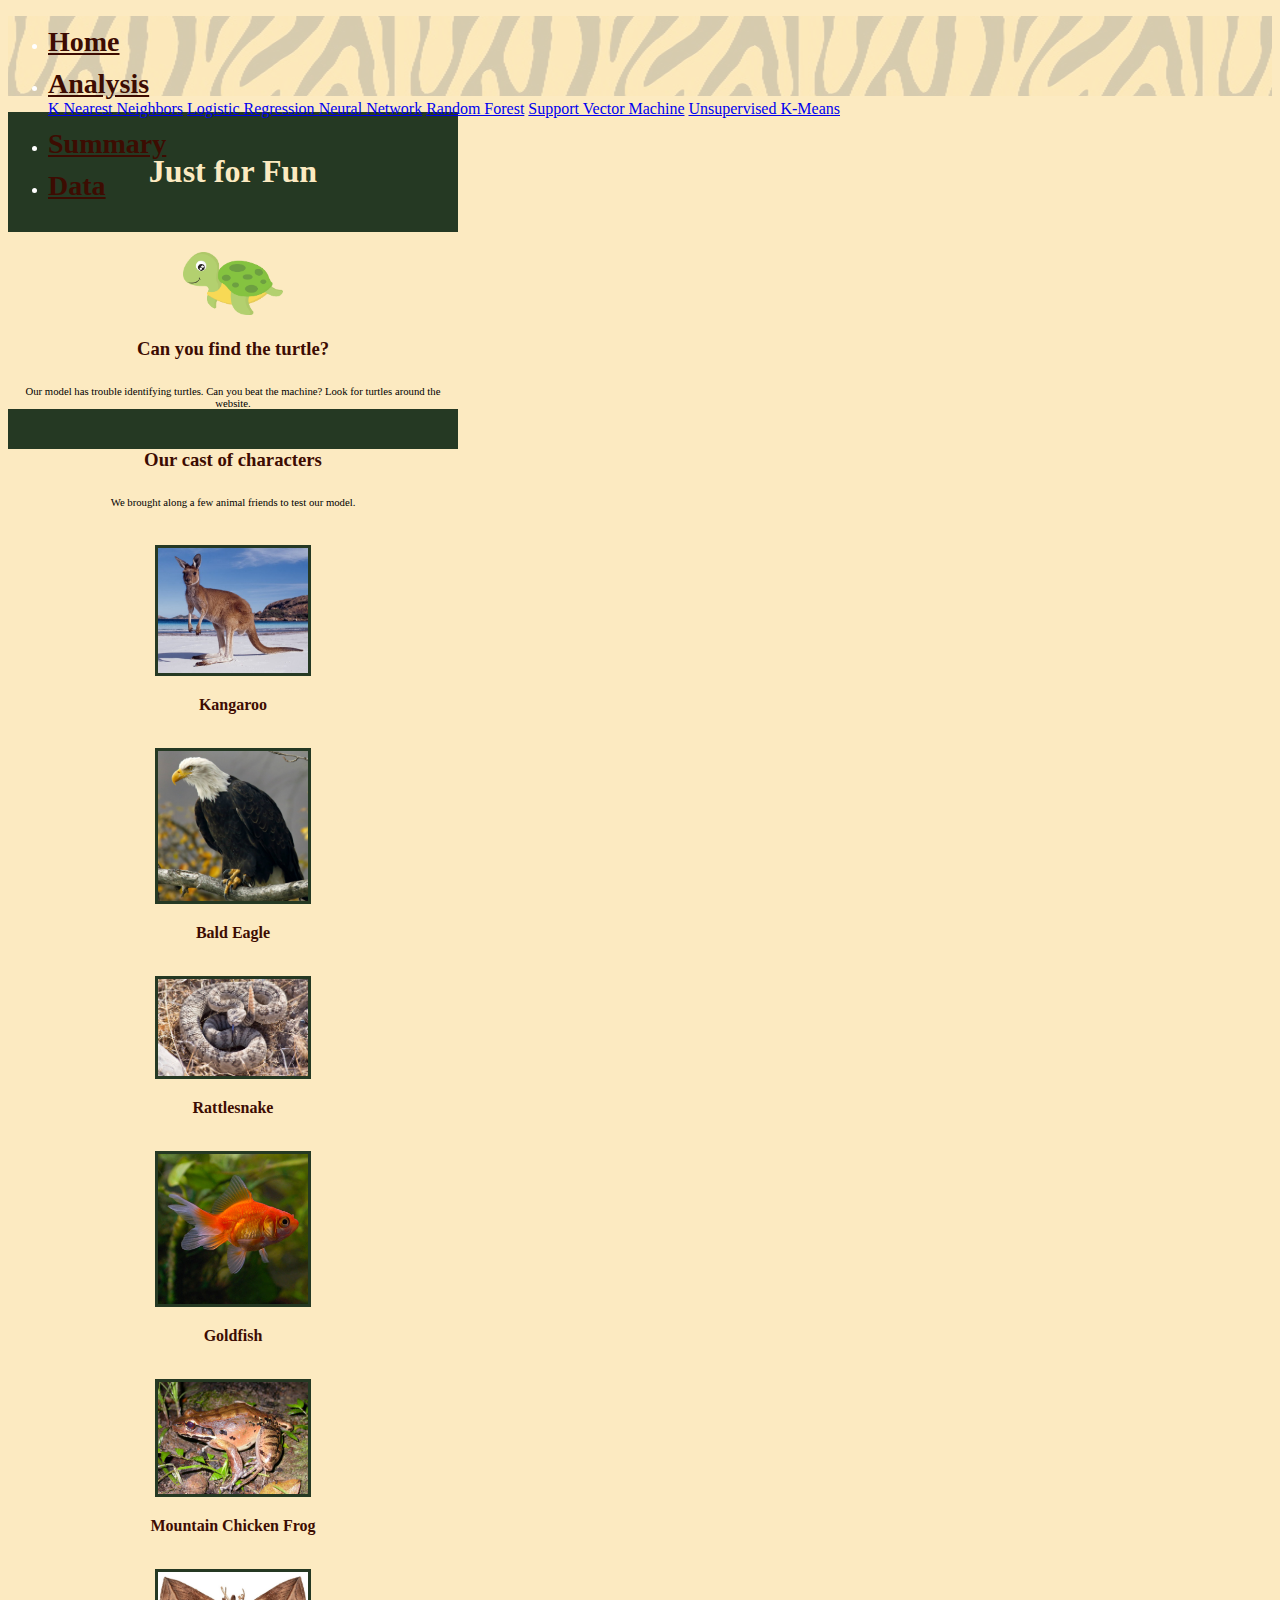
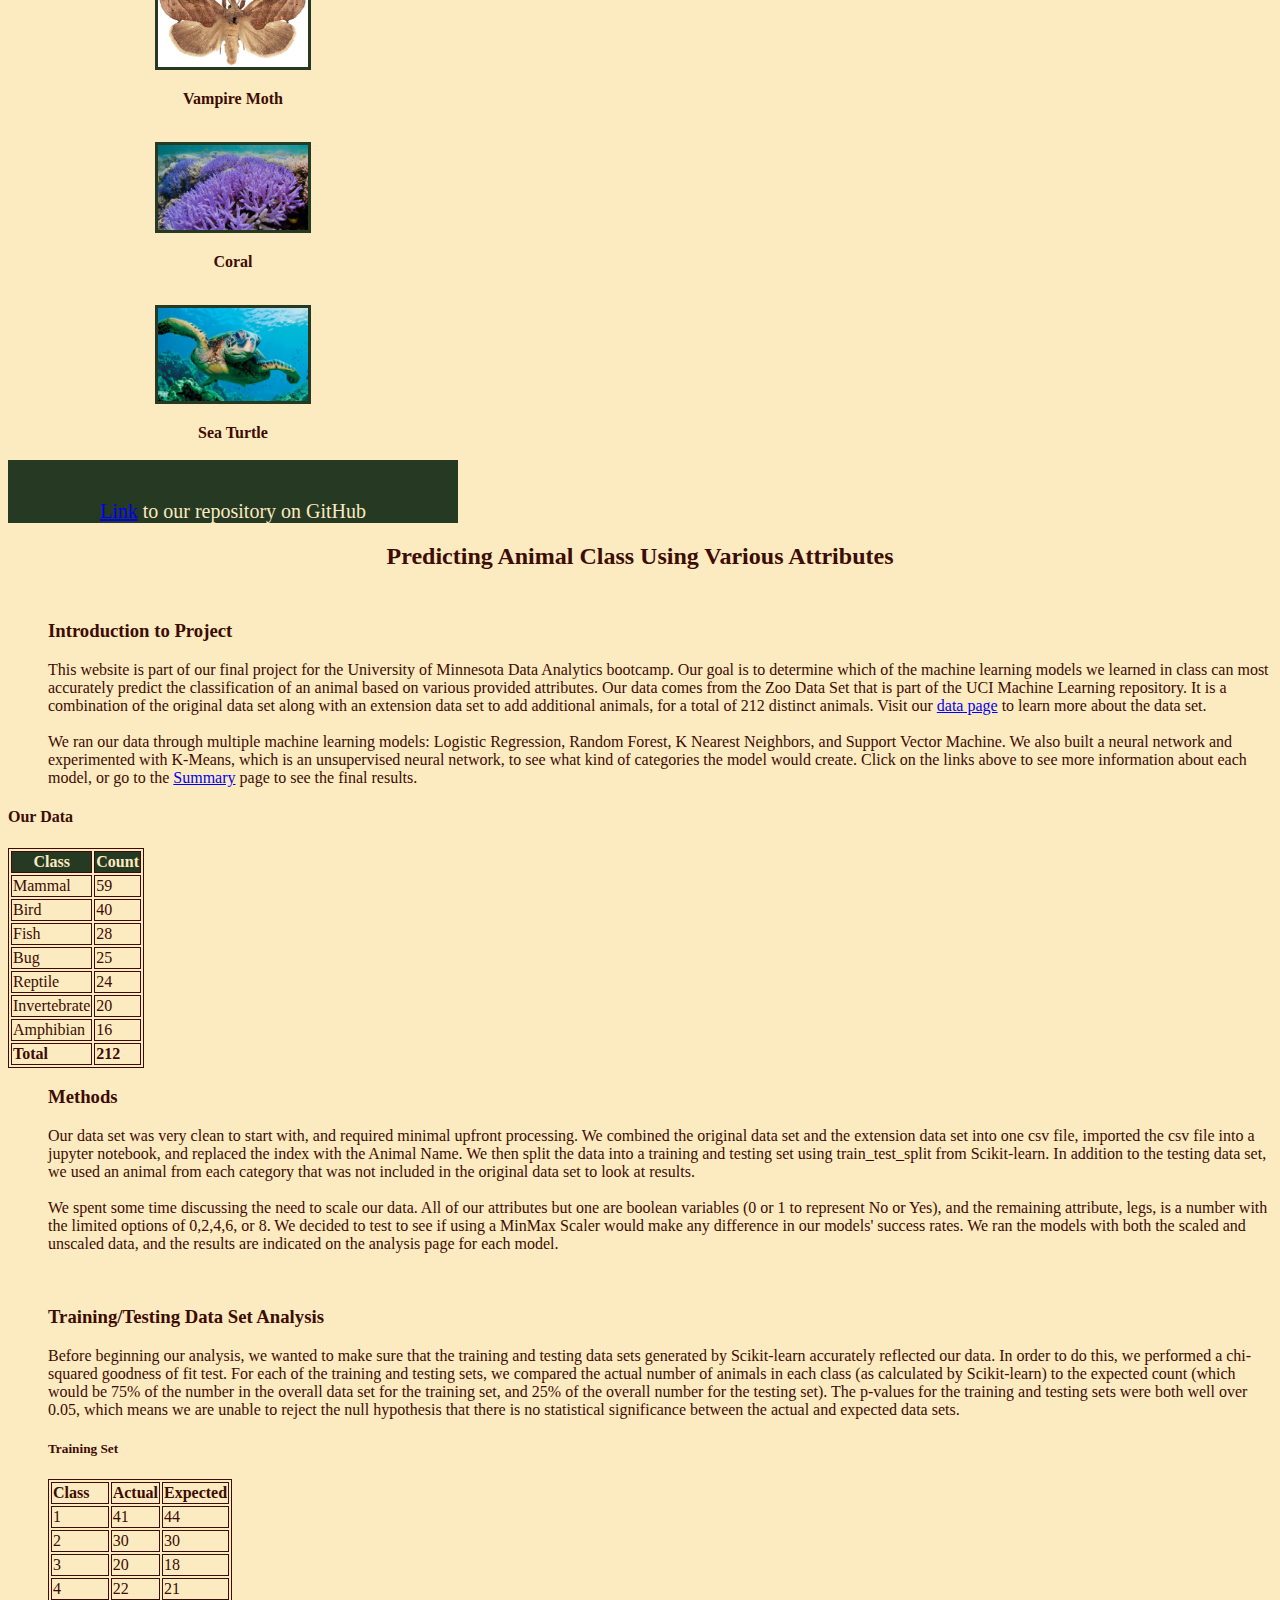
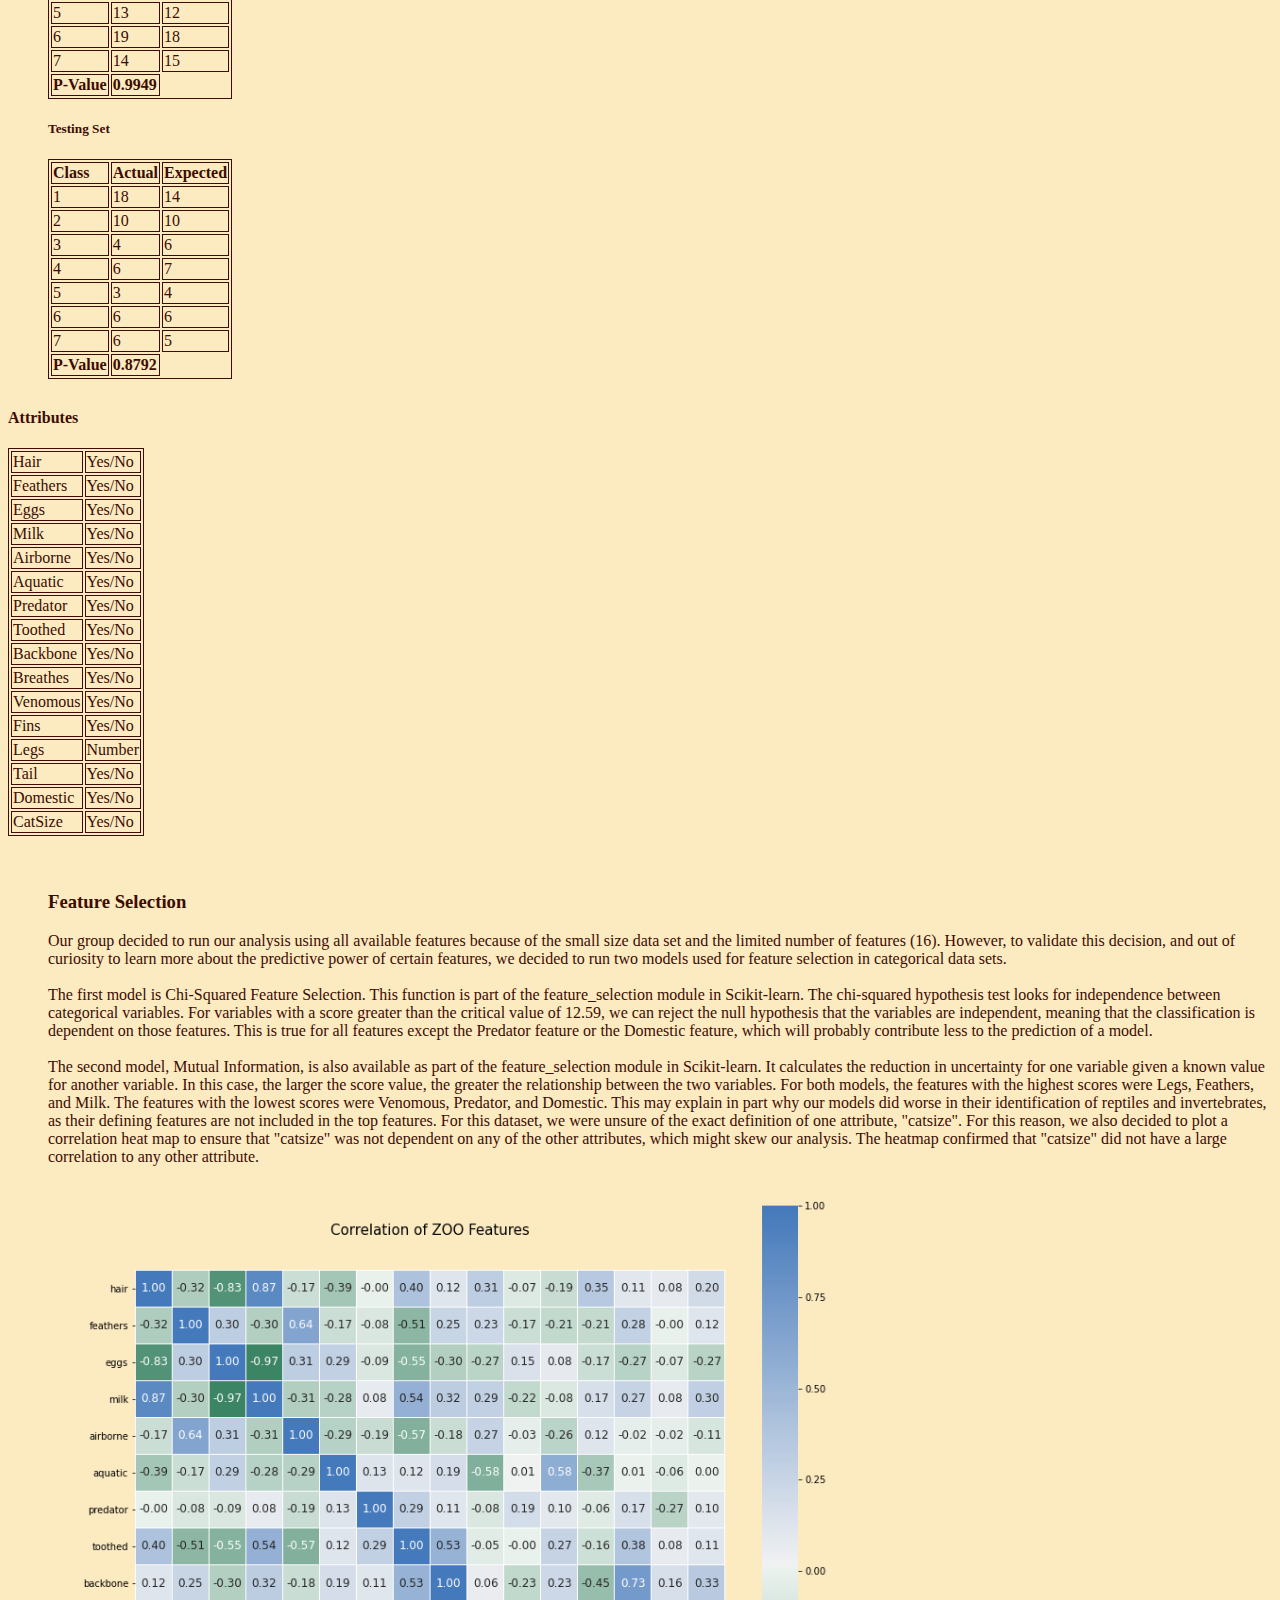
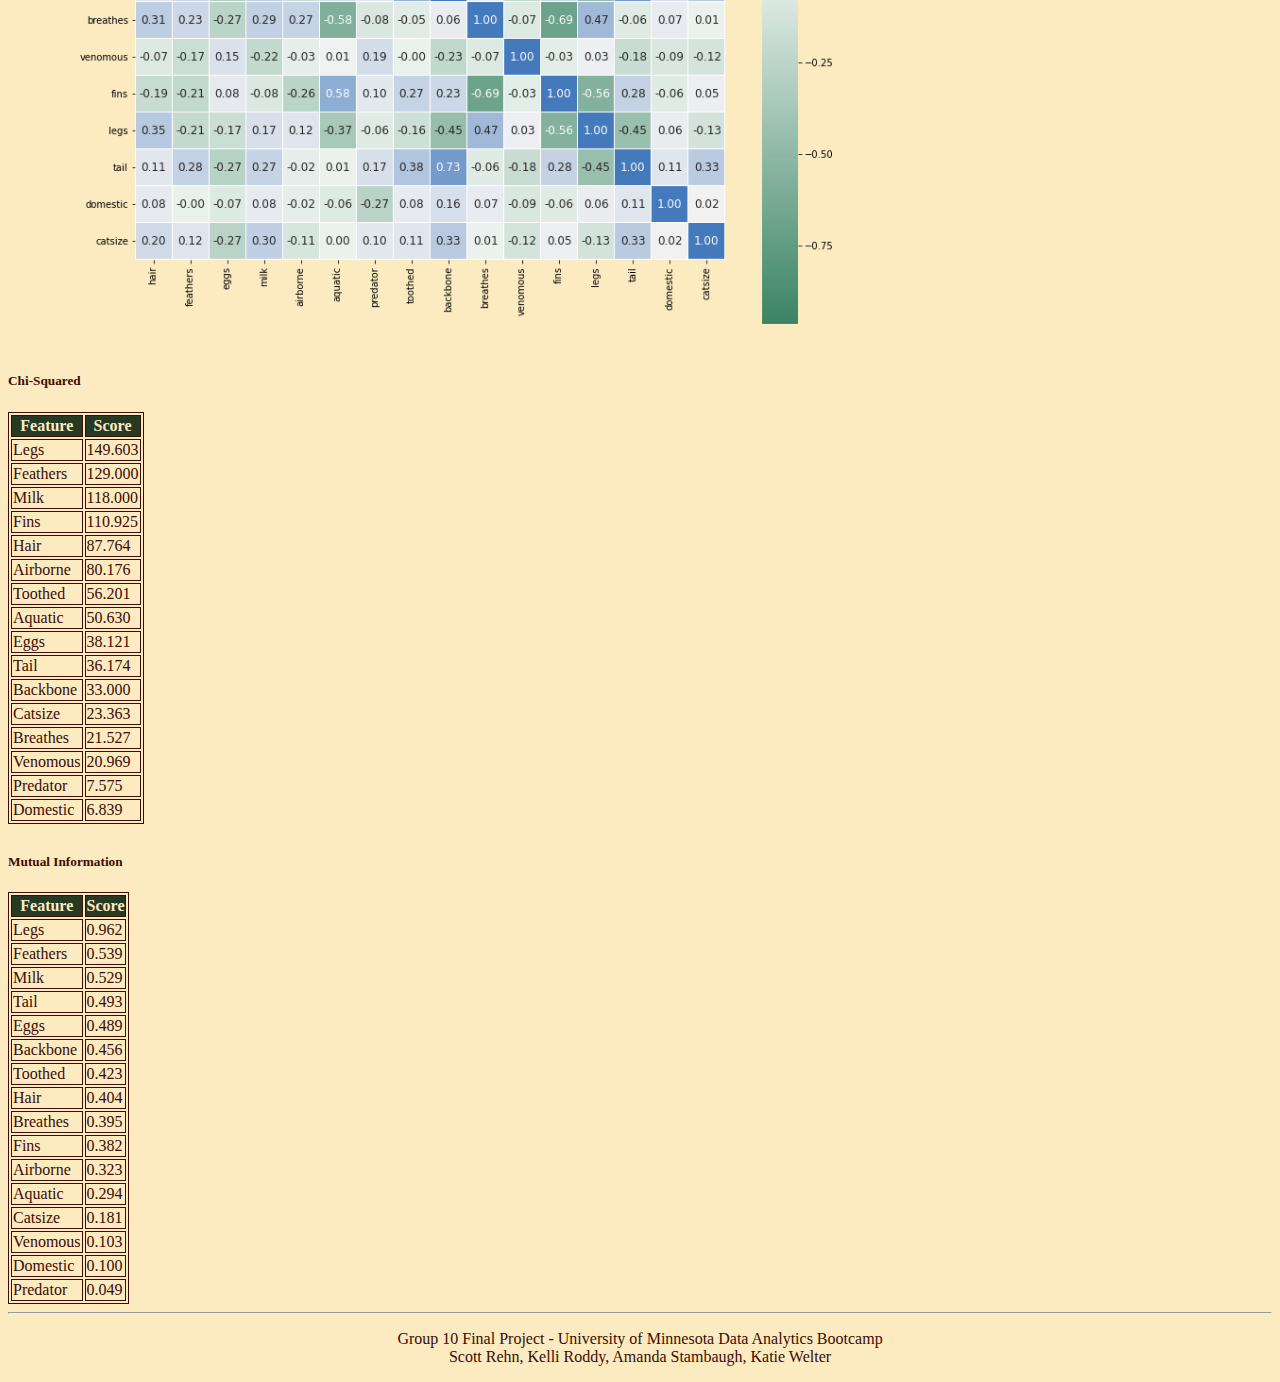
==== commit 516b75f8: "css final changes" ====
--- a/index.html
+++ b/index.html
@@ -87,7 +87,7 @@
              <p class="animal"> Sea Turtle <br><br></p>
           </div>
         </div>
-        <p class=sidetext> <a href = "https://github.com/rabscuttle/rabscuttle.github.io">Link</a> to our repository on GitHub</p>  
+        <p class=sidetext> <a href = "https://github.com/rabscuttle/rabscuttle.github.io" target="_blank">Link</a> to our repository on GitHub</p>  
 
       </aside>
 
@@ -109,12 +109,12 @@
                predict the classification of an animal based on various provided attributes.  Our data comes from the 
                Zoo Data Set that is part of the UCI Machine Learning repository.  It is a combination of the original
                data set along with an extension data set to add additional animals, for a total of 212 distinct animals.
-               Visit our <a href = "https://rabscuttle.github.io/data.html">data page</a> to learn more about the data set.
+               Visit our <a href="data.html">data page</a> to learn more about the data set.
                <br><br>
                We ran our data through multiple machine learning models: Logistic Regression, Random Forest, K Nearest
                Neighbors, and Support Vector Machine.  We also built a neural network and experimented with K-Means,
                which is an unsupervised neural network, to see what kind of categories the model would create.  
-               Click on the links above to see more information about each model, or go to the <a href = "https://rabscuttle.github.io/summary.html">Summary</a> page to see the final results.
+               Click on the links above to see more information about each model, or go to the <a href = "summary.html">Summary</a> page to see the final results.
              </p>
           
             </div>  
@@ -193,7 +193,7 @@
               test.  For each of the training and testing sets, we compared the actual number of animals in each class (as 
               calculated by Scikit-learn) to the expected count (which would be 75% of the number in the overall data set 
               for the training set, and 25% of the overall number for the testing set).  The p-values for the training and testing 
-              sets were both well over 0.05, which means we are unable to reject the null hypothesis that the there is 
+              sets were both well over 0.05, which means we are unable to reject the null hypothesis that there is 
               no statistical significance between the actual and expected data sets.
             </p>
 
@@ -393,7 +393,7 @@
 
             <p> Our group decided to run our analysis using all available features because of the small size 
                 data set and the limited number of features (16).  However, to validate this decision, and out 
-                of curiousity to learn more about the predictive power of certain features, we decided to 
+                of curiosity to learn more about the predictive power of certain features, we decided to 
                 run two models used for feature selection in categorical data sets.
                 <br><br>
                 The first model is Chi-Squared Feature Selection.  This function is part of the feature_selection
@@ -411,7 +411,7 @@
 
                 For both models, the features with the highest scores were Legs, Feathers, and Milk.  The features with
                 the lowest scores were Venomous, Predator, and Domestic.  This may explain in part why our models did
-                worse in their identification of reptiles and invertibrates, as their defining features are not included 
+                worse in their identification of reptiles and invertebrates, as their defining features are not included 
                 in the top features.
 
                 For this dataset, we were unsure of the exact definition of one attribute, "catsize".  For this reason,
